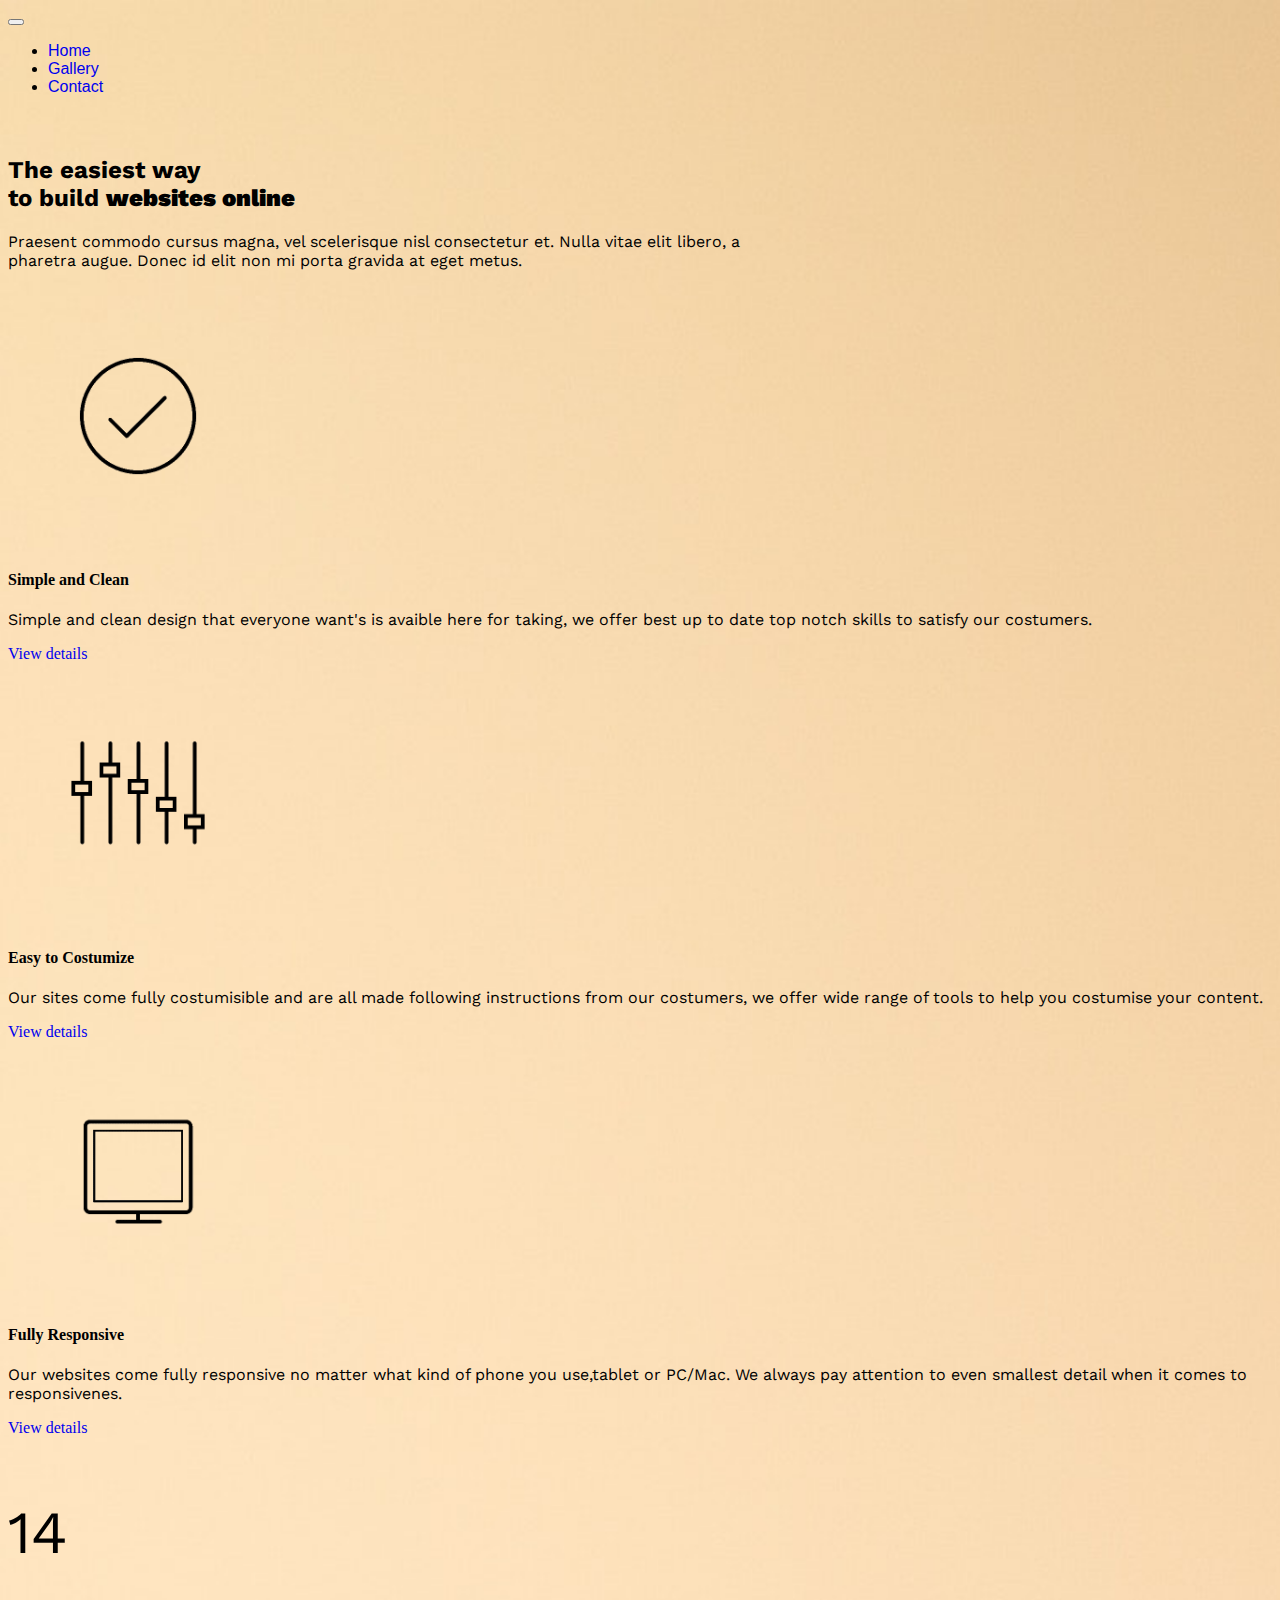
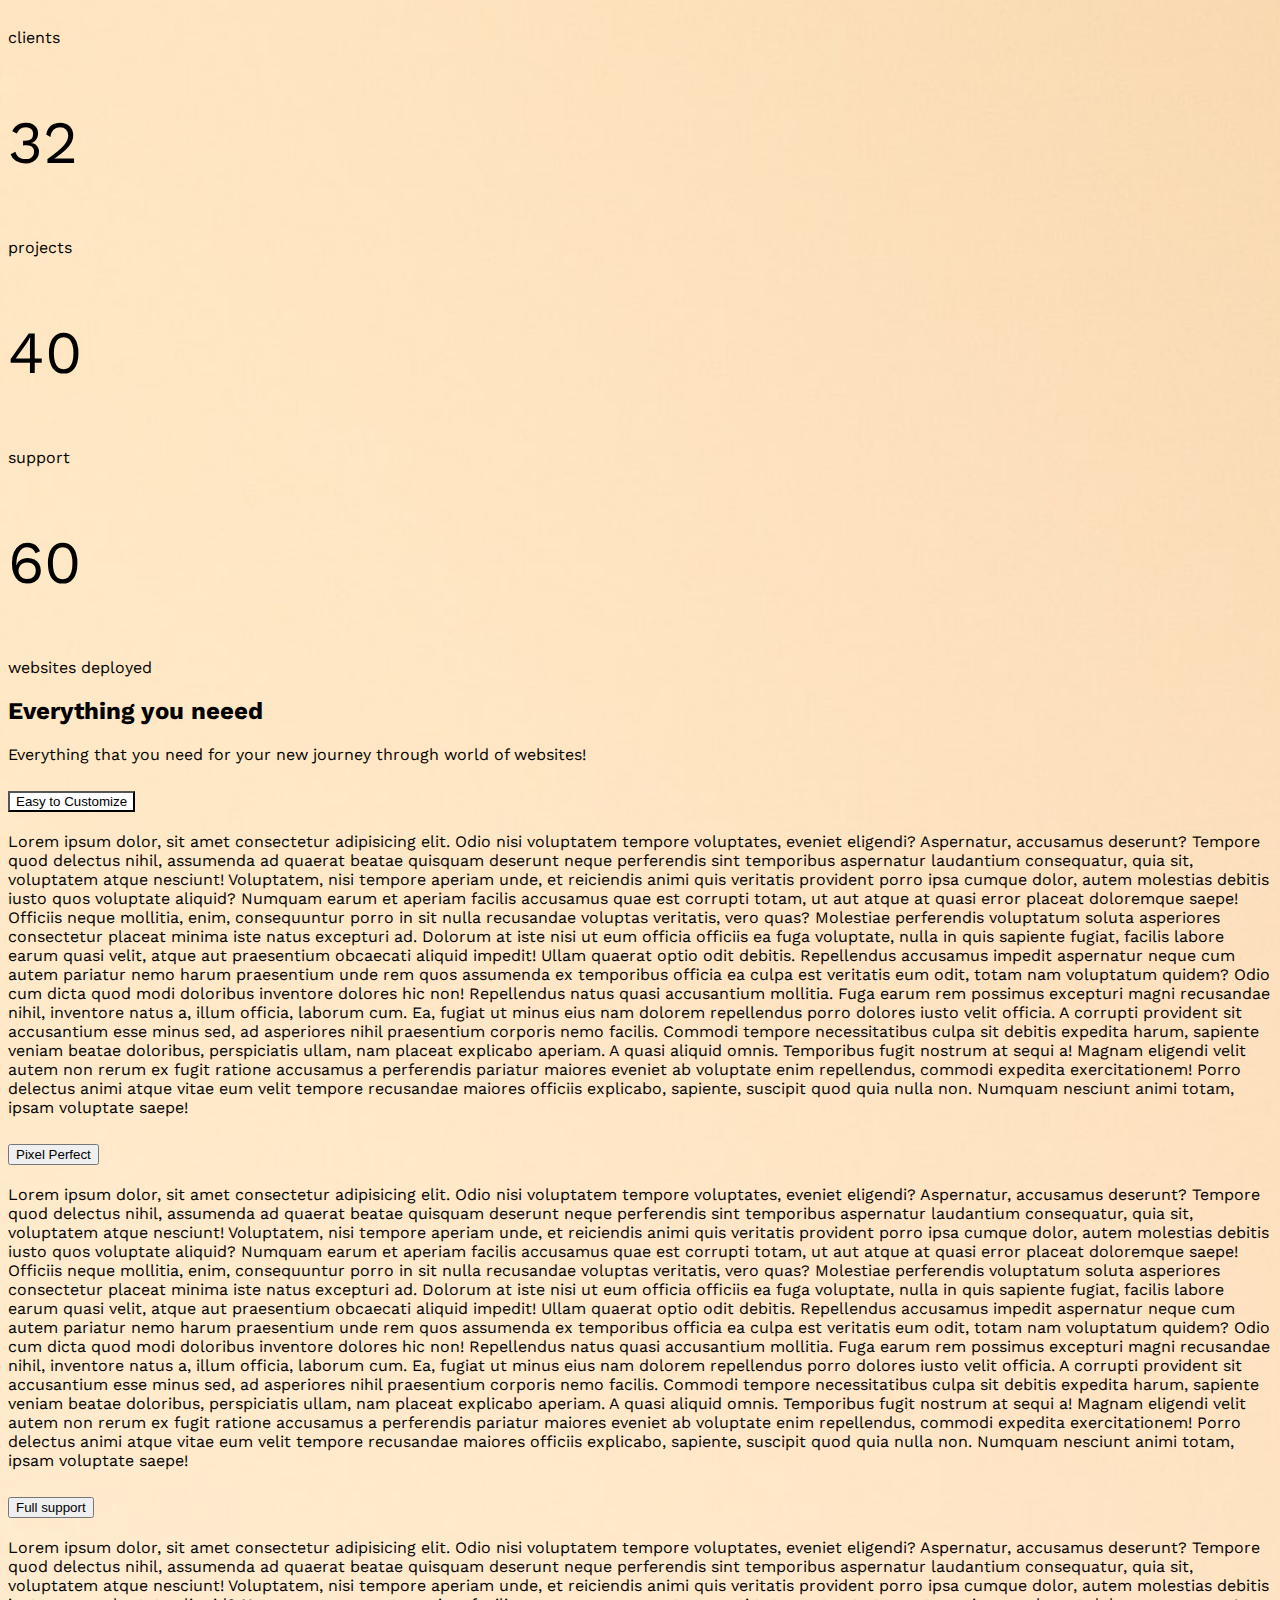
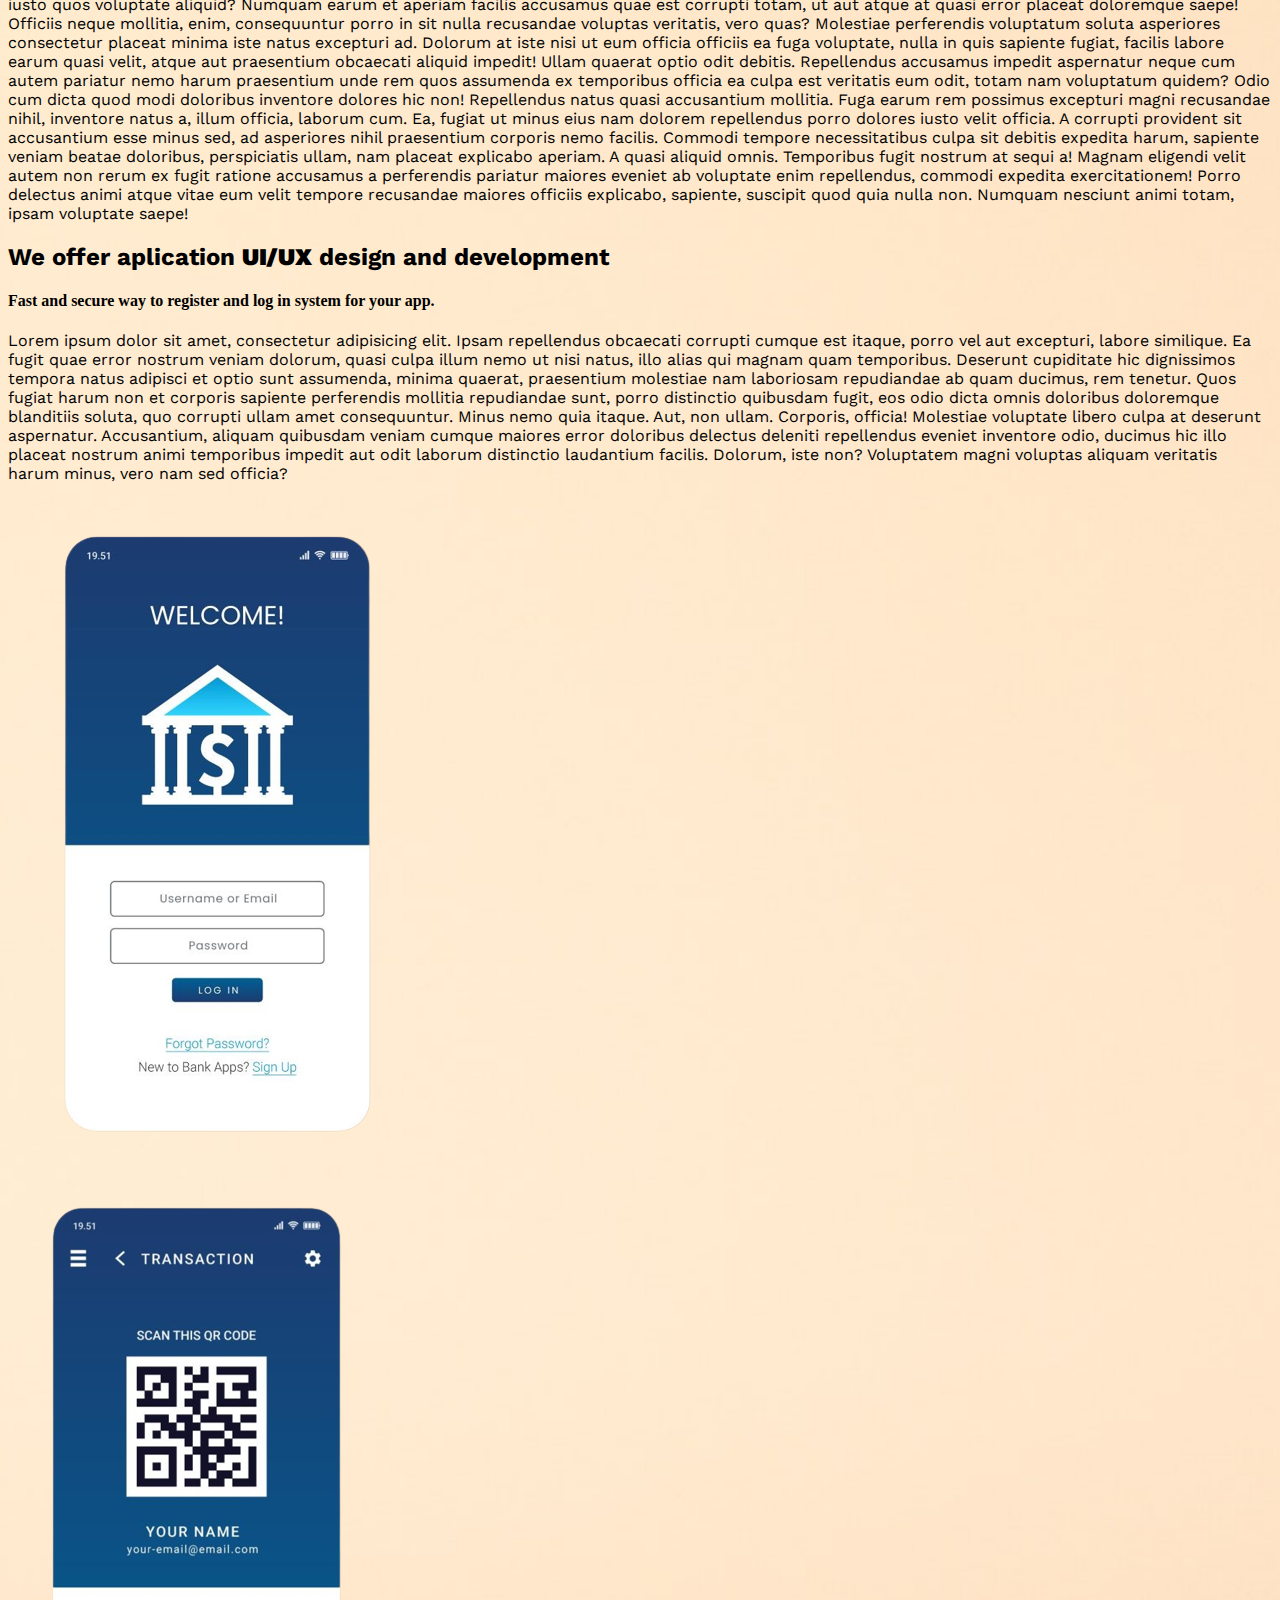
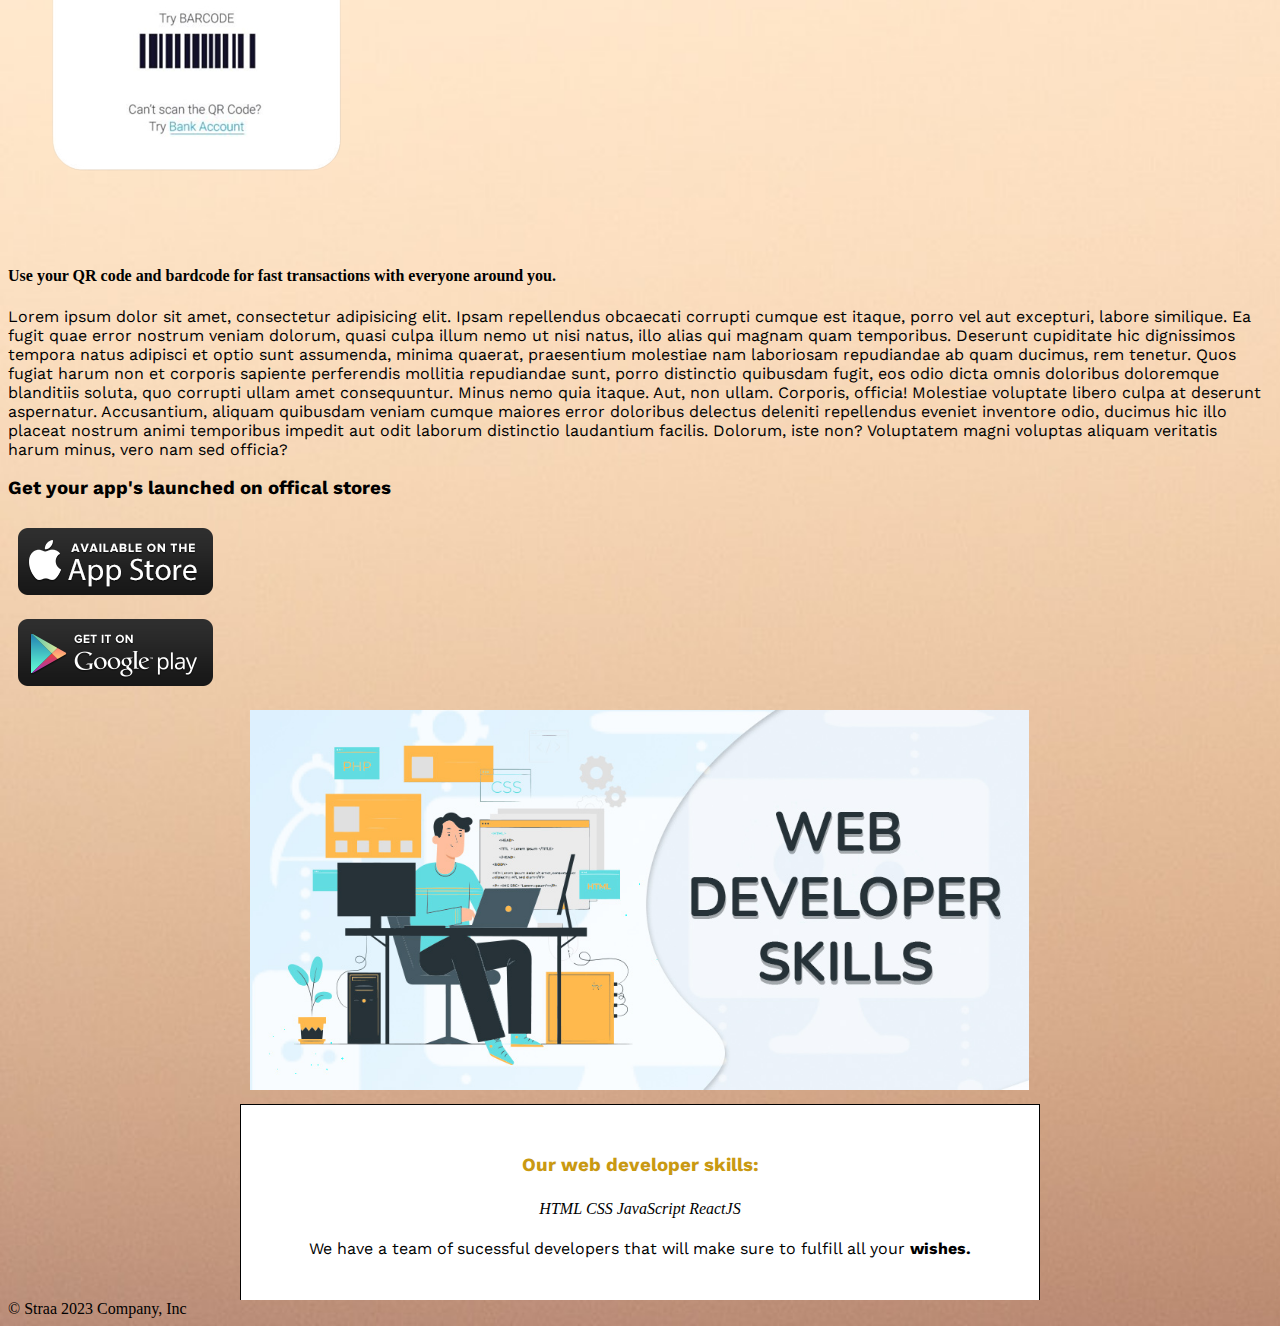
==== index.html @ 6f7d7bba "update-4" ====
<!DOCTYPE html>
<html lang="en">
<head>
    <meta charset="UTF-8">
    <meta name="viewport" content="width=device-width, initial-scale=1.0">
    <title>Document</title>

    <link rel="preconnect" href="https://fonts.googleapis.com">
    <link rel="preconnect" href="https://fonts.gstatic.com" crossorigin>
    <link href="https://fonts.googleapis.com/css2?family=Work+Sans:wght@100;400;700&display=swap" rel="stylesheet">
    <link href="https://cdn.jsdelivr.net/npm/remixicon@3.2.0/fonts/remixicon.css" rel="stylesheet">
    <link href="https://cdn.jsdelivr.net/npm/bootstrap@5.3.0/dist/css/bootstrap.min.css" rel="stylesheet" integrity="sha384-9ndCyUaIbzAi2FUVXJi0CjmCapSmO7SnpJef0486qhLnuZ2cdeRhO02iuK6FUUVM" crossorigin="anonymous">
    <link
  rel="stylesheet"
  href="https://cdn.jsdelivr.net/npm/swiper@9/swiper-bundle.min.css"
/>

    <link rel="stylesheet" href="style.css">
</head>
<body>
    <nav class="navbar navbar-expand-lg bg-white sticky-top container-xxl">
        <div class="container-xxl">
          <a class="navbar-brand" href="#"><i class="ri-sun-line"></i></a>
          <button class="navbar-toggler" type="button" data-bs-toggle="collapse" data-bs-target="#navbarSupportedContent" aria-controls="navbarSupportedContent" aria-expanded="false" aria-label="Toggle navigation">
            <span class="navbar-toggler-icon"></span>
          </button>
          <div class="collapse navbar-collapse" id="navbarSupportedContent">
            <ul class="navbar-nav me-auto mb-2 mb-lg-0">
              <li class="nav-item">
                <a class="nav-link active" aria-current="page" href="index.html">Home</a>
              </li>
              <li class="nav-item">
                <a class="nav-link" href="gallery.html">Gallery</a>
              </li>
              <li class="nav-item">
                <a class="nav-link" href="contact.html">Contact</a>
              </li> 
            </ul>
          </div>
        </div>
      </nav>
    <div class="container-xxl bg-white p-3">
        
        <div class="container-xxl mt-5">
                <div>
                    <div>
                        <img src="img/computer-screens-running-programming-code-empty-software-developing-agency-office-computers-parsing-data-algorithms-background-neural-network-servers-cloud-computing-data-room.jpg" class="img-fluid rounded-4" alt="">
                </div>
                <div class="d-flex flex-column justify-content-center align-items-center mt-4 gap-4">
                    
                    <h2 class="text-center">The easiest way <br> to build <b>websites online</b></h2>
                    <p class="text-center">Praesent commodo cursus magna, vel scelerisque nisl consectetur et. Nulla vitae elit libero, a<br>
                        pharetra augue. Donec id elit non mi porta gravida at eget metus.</p>
                    </div>
                </div>
                <div class="row">
                    <div class="col-12 col-md-4 d-flex flex-column justify-content-center align-items-center">
                        <div>
                            <img src="img/animat-checkmark.gif" class="img-fluid img-animation" alt="check">
                        </div>
                        <h4>Simple and Clean</h4>
                        <p class="mt-3 text-center">Simple and clean design that everyone want's is avaible here for taking, we offer best up to date top notch skills to satisfy our costumers.</p>
                        <a href="#">View details</a>
                    </div>
                    <div class="col-12 col-md-4 d-flex flex-column justify-content-center align-items-center">
                        <div>
                            <img src="img/animat-customize.gif" class="img-fluid img-animation" alt="check">
                        </div>
                        <h4>Easy to Costumize</h4>
                        <p class="mt-3 text-center">Our sites come fully costumisible and are all made following instructions from our costumers, we offer wide range of tools to help you costumise your content.</p>
                        <a href="#">View details</a>
                    </div>
                    <div class="col-12 col-md-4 d-flex flex-column justify-content-center align-items-center">
                        <div>
                            <img src="img/animat-responsive.gif" class="img-fluid img-animation" alt="check">
                        </div>
                        <h4>Fully Responsive</h4>
                        <p class="mt-3 text-center">Our websites come fully responsive no matter what kind of phone you use,tablet or PC/Mac. We always pay attention to even smallest detail when it comes to responsivenes.</p>
                        <a href="#">View details</a>
                    </div>
                </div>
            </div>
    </div>
    <div class="container-xxl mt-5">
        <div class="row mt">
            <div class="col-6 col-sm-3 d-flex flex-column justify-content-center align-items-center">
                <i class="ri-group-line counter-item"></i>
                <p class="m-0 counter-number">14</p>
                <p class="text-uppercase fw-bold">clients</p>
            </div>    
            <div class="col-6 col-sm-3 d-flex flex-column justify-content-center align-items-center">
                <i class="ri-suitcase-fill counter-item"></i>
                <p class="m-0 counter-number">32</p>
                <p class="text-uppercase fw-bold">projects</p>
            </div>     
            <div class="col-6 col-sm-3 d-flex flex-column justify-content-center align-items-center">
                <i class="ri-service-fill counter-item"></i>
                <p class="m-0 counter-number">40</p>
                <p class="text-uppercase fw-bold">support</p>
            </div>     
            <div class="col-6 col-sm-3 d-flex flex-column justify-content-center align-items-center">
                <i class="ri-pages-fill counter-item"></i>
                <p class="m-0 counter-number">60</p>
                <p class="text-uppercase fw-bold">websites deployed</p>
            </div>       
        </div>
    </div>
    <div class="container-xxl bg-white mt-5 p-3 ">
        <h2 class="text-center">Everything you neeed</h2>
        <p class="text-center p-2">Everything that you need for your new journey through world of websites!</p>
        <div class="row">
            <div class="col-12">
                <div class="accordion" id="accordionExample">
                    <div class="accordion-item">
                      <h2 class="accordion-header">
                        <button class="accordion-button" type="button" data-bs-toggle="collapse" data-bs-target="#collapseOne" aria-expanded="true" aria-controls="collapseOne">
                            <i class="ri-settings-4-line"></i><span class="ms-2">Easy to Customize
                            </span>
                        </button>
                      </h2>
                      <div id="collapseOne" class="accordion-collapse collapse show" data-bs-parent="#accordionExample">
                        <div class="accordion-body">
                          <p>Lorem ipsum dolor, sit amet consectetur adipisicing elit. Odio nisi voluptatem tempore voluptates, eveniet eligendi? Aspernatur, accusamus deserunt? Tempore quod delectus nihil, assumenda ad quaerat beatae quisquam deserunt neque perferendis sint temporibus aspernatur laudantium consequatur, quia sit, voluptatem atque nesciunt! Voluptatem, nisi tempore aperiam unde, et reiciendis animi quis veritatis provident porro ipsa cumque dolor, autem molestias debitis iusto quos voluptate aliquid? Numquam earum et aperiam facilis accusamus quae est corrupti totam, ut aut atque at quasi error placeat doloremque saepe! Officiis neque mollitia, enim, consequuntur porro in sit nulla recusandae voluptas veritatis, vero quas? Molestiae perferendis voluptatum soluta asperiores consectetur placeat minima iste natus excepturi ad. Dolorum at iste nisi ut eum officia officiis ea fuga voluptate, nulla in quis sapiente fugiat, facilis labore earum quasi velit, atque aut praesentium obcaecati aliquid impedit! Ullam quaerat optio odit debitis. Repellendus accusamus impedit aspernatur neque cum autem pariatur nemo harum praesentium unde rem quos assumenda ex temporibus officia ea culpa est veritatis eum odit, totam nam voluptatum quidem? Odio cum dicta quod modi doloribus inventore dolores hic non! Repellendus natus quasi accusantium mollitia. Fuga earum rem possimus excepturi magni recusandae nihil, inventore natus a, illum officia, laborum cum. Ea, fugiat ut minus eius nam dolorem repellendus porro dolores iusto velit officia. A corrupti provident sit accusantium esse minus sed, ad asperiores nihil praesentium corporis nemo facilis. Commodi tempore necessitatibus culpa sit debitis expedita harum, sapiente veniam beatae doloribus, perspiciatis ullam, nam placeat explicabo aperiam. A quasi aliquid omnis. Temporibus fugit nostrum at sequi a! Magnam eligendi velit autem non rerum ex fugit ratione accusamus a perferendis pariatur maiores eveniet ab voluptate enim repellendus, commodi expedita exercitationem! Porro delectus animi atque vitae eum velit tempore recusandae maiores officiis explicabo, sapiente, suscipit quod quia nulla non. Numquam nesciunt animi totam, ipsam voluptate saepe!</p>
                        </div>
                      </div>
                    </div>
                    <div class="accordion-item">
                      <h2 class="accordion-header">
                        <button class="accordion-button collapsed" type="button" data-bs-toggle="collapse" data-bs-target="#collapseTwo" aria-expanded="false" aria-controls="collapseTwo">
                            <i class="ri-focus-3-line"></i> <span class="ms-2">Pixel Perfect</span>
                        </button>
                      </h2>
                      <div id="collapseTwo" class="accordion-collapse collapse" data-bs-parent="#accordionExample">
                        <div class="accordion-body">
                          <p>Lorem ipsum dolor, sit amet consectetur adipisicing elit. Odio nisi voluptatem tempore voluptates, eveniet eligendi? Aspernatur, accusamus deserunt? Tempore quod delectus nihil, assumenda ad quaerat beatae quisquam deserunt neque perferendis sint temporibus aspernatur laudantium consequatur, quia sit, voluptatem atque nesciunt! Voluptatem, nisi tempore aperiam unde, et reiciendis animi quis veritatis provident porro ipsa cumque dolor, autem molestias debitis iusto quos voluptate aliquid? Numquam earum et aperiam facilis accusamus quae est corrupti totam, ut aut atque at quasi error placeat doloremque saepe! Officiis neque mollitia, enim, consequuntur porro in sit nulla recusandae voluptas veritatis, vero quas? Molestiae perferendis voluptatum soluta asperiores consectetur placeat minima iste natus excepturi ad. Dolorum at iste nisi ut eum officia officiis ea fuga voluptate, nulla in quis sapiente fugiat, facilis labore earum quasi velit, atque aut praesentium obcaecati aliquid impedit! Ullam quaerat optio odit debitis. Repellendus accusamus impedit aspernatur neque cum autem pariatur nemo harum praesentium unde rem quos assumenda ex temporibus officia ea culpa est veritatis eum odit, totam nam voluptatum quidem? Odio cum dicta quod modi doloribus inventore dolores hic non! Repellendus natus quasi accusantium mollitia. Fuga earum rem possimus excepturi magni recusandae nihil, inventore natus a, illum officia, laborum cum. Ea, fugiat ut minus eius nam dolorem repellendus porro dolores iusto velit officia. A corrupti provident sit accusantium esse minus sed, ad asperiores nihil praesentium corporis nemo facilis. Commodi tempore necessitatibus culpa sit debitis expedita harum, sapiente veniam beatae doloribus, perspiciatis ullam, nam placeat explicabo aperiam. A quasi aliquid omnis. Temporibus fugit nostrum at sequi a! Magnam eligendi velit autem non rerum ex fugit ratione accusamus a perferendis pariatur maiores eveniet ab voluptate enim repellendus, commodi expedita exercitationem! Porro delectus animi atque vitae eum velit tempore recusandae maiores officiis explicabo, sapiente, suscipit quod quia nulla non. Numquam nesciunt animi totam, ipsam voluptate saepe!</p>
                        </div>
                      </div>
                    </div>
                    <div class="accordion-item">
                      <h2 class="accordion-header">
                        <button class="accordion-button collapsed" type="button" data-bs-toggle="collapse" data-bs-target="#collapseThree" aria-expanded="false" aria-controls="collapseThree">
                            <i class="ri-user-voice-line"></i> <span class="ms-2">Full support</span>
                        </button>
                      </h2>
                      <div id="collapseThree" class="accordion-collapse collapse" data-bs-parent="#accordionExample">
                        <div class="accordion-body">
                          <p>Lorem ipsum dolor, sit amet consectetur adipisicing elit. Odio nisi voluptatem tempore voluptates, eveniet eligendi? Aspernatur, accusamus deserunt? Tempore quod delectus nihil, assumenda ad quaerat beatae quisquam deserunt neque perferendis sint temporibus aspernatur laudantium consequatur, quia sit, voluptatem atque nesciunt! Voluptatem, nisi tempore aperiam unde, et reiciendis animi quis veritatis provident porro ipsa cumque dolor, autem molestias debitis iusto quos voluptate aliquid? Numquam earum et aperiam facilis accusamus quae est corrupti totam, ut aut atque at quasi error placeat doloremque saepe! Officiis neque mollitia, enim, consequuntur porro in sit nulla recusandae voluptas veritatis, vero quas? Molestiae perferendis voluptatum soluta asperiores consectetur placeat minima iste natus excepturi ad. Dolorum at iste nisi ut eum officia officiis ea fuga voluptate, nulla in quis sapiente fugiat, facilis labore earum quasi velit, atque aut praesentium obcaecati aliquid impedit! Ullam quaerat optio odit debitis. Repellendus accusamus impedit aspernatur neque cum autem pariatur nemo harum praesentium unde rem quos assumenda ex temporibus officia ea culpa est veritatis eum odit, totam nam voluptatum quidem? Odio cum dicta quod modi doloribus inventore dolores hic non! Repellendus natus quasi accusantium mollitia. Fuga earum rem possimus excepturi magni recusandae nihil, inventore natus a, illum officia, laborum cum. Ea, fugiat ut minus eius nam dolorem repellendus porro dolores iusto velit officia. A corrupti provident sit accusantium esse minus sed, ad asperiores nihil praesentium corporis nemo facilis. Commodi tempore necessitatibus culpa sit debitis expedita harum, sapiente veniam beatae doloribus, perspiciatis ullam, nam placeat explicabo aperiam. A quasi aliquid omnis. Temporibus fugit nostrum at sequi a! Magnam eligendi velit autem non rerum ex fugit ratione accusamus a perferendis pariatur maiores eveniet ab voluptate enim repellendus, commodi expedita exercitationem! Porro delectus animi atque vitae eum velit tempore recusandae maiores officiis explicabo, sapiente, suscipit quod quia nulla non. Numquam nesciunt animi totam, ipsam voluptate saepe!</p>
                        </div>
                      </div>
                    </div>
                  </div>
                  </div>
                  <div class="row app-icon">
                    <div class="col-12 mt-4">
                        <h2 class="text-center">We offer aplication <b>UI/UX</b> design and development</h2>
                    </div>
                    <div class="col-12 col-md-6 m-auto p-md-1 d-flex flex-column mt-5">
                        <i class="ri-mail-line"></i>
                        <h4>Fast and secure way to register and log in system for your app.</h4>
                        <p>Lorem ipsum dolor sit amet, consectetur adipisicing elit. Ipsam repellendus obcaecati corrupti cumque est itaque, porro vel aut excepturi, labore similique. Ea fugit quae error nostrum veniam dolorum, quasi culpa illum nemo ut nisi natus, illo alias qui magnam quam temporibus. Deserunt cupiditate hic dignissimos tempora natus adipisci et optio sunt assumenda, minima quaerat, praesentium molestiae nam laboriosam repudiandae ab quam ducimus, rem tenetur. Quos fugiat harum non et corporis sapiente perferendis mollitia repudiandae sunt, porro distinctio quibusdam fugit, eos odio dicta omnis doloribus doloremque blanditiis soluta, quo corrupti ullam amet consequuntur. Minus nemo quia itaque. Aut, non ullam. Corporis, officia! Molestiae voluptate libero culpa at deserunt aspernatur. Accusantium, aliquam quibusdam veniam cumque maiores error doloribus delectus deleniti repellendus eveniet inventore odio, ducimus hic illo placeat nostrum animi temporibus impedit aut odit laborum distinctio laudantium facilis. Dolorum, iste non? Voluptatem magni voluptas aliquam veritatis harum minus, vero nam sed officia?</p>
                    </div>
                    <div class="col-12 col-md-5 p-5 p-md-1 d-flex justify-content-center align-items-center">
                        <img src="img/photo-1.png" alt="" class="img-fluid">
                    </div>
                    <div class="col-12 col-md-5 order-2 order-md-1 p-5 p-md-1 d-flex justify-content-center align-items-center">
                        <img src="img/photo-2.png" alt="" class="img-fluid">
                    </div>
                    <div class="col-12 col-md-6 m-auto order-1 order-md-2 d-flex flex-column mt-5 p-md-1 ">
                        <i class="ri-barcode-box-line"></i>
                        <h4>Use your QR code and bardcode for fast transactions with everyone around you.</h4>
                        <p>Lorem ipsum dolor sit amet, consectetur adipisicing elit. Ipsam repellendus obcaecati corrupti cumque est itaque, porro vel aut excepturi, labore similique. Ea fugit quae error nostrum veniam dolorum, quasi culpa illum nemo ut nisi natus, illo alias qui magnam quam temporibus. Deserunt cupiditate hic dignissimos tempora natus adipisci et optio sunt assumenda, minima quaerat, praesentium molestiae nam laboriosam repudiandae ab quam ducimus, rem tenetur. Quos fugiat harum non et corporis sapiente perferendis mollitia repudiandae sunt, porro distinctio quibusdam fugit, eos odio dicta omnis doloribus doloremque blanditiis soluta, quo corrupti ullam amet consequuntur. Minus nemo quia itaque. Aut, non ullam. Corporis, officia! Molestiae voluptate libero culpa at deserunt aspernatur. Accusantium, aliquam quibusdam veniam cumque maiores error doloribus delectus deleniti repellendus eveniet inventore odio, ducimus hic illo placeat nostrum animi temporibus impedit aut odit laborum distinctio laudantium facilis. Dolorum, iste non? Voluptatem magni voluptas aliquam veritatis harum minus, vero nam sed officia?</p>
                    </div>
                    <div class="col-12 order-3 d-flex justify-content-center align-items-center gap-3">
                        <h3>Get your app's launched on offical stores</h3>
                        <div>
                          <a href="#">
                            <img src="img/appstore-btn.png" alt="appstore" class="img-fluid">
                          </a>
                        </div>
                        <div>
                          <a href="#">
                            <img src="img/playstore-btn.png" alt="playstore" class="img-fluid">
                          </a>
                        </div>
                    </div>
                  </div>
            </div>
                  <!-- Slider main container -->
                  <div class="swiper">
                    <!-- Additional required wrapper -->
                    <div class="swiper-wrapper">
                      <!-- Slides -->
                      <div class="swiper-slide ">
                        <div class="d-flex justify-content-center align-items-center">
                          <img src="img/slider-1.jpg" alt="dev" class="img-swiper">
                        </div>
                        <div class="content">
                          <h3>Our web developer skills:</h3>
                          <div class="d-flex gap-3 ">
                            <i class="ri-html5-fill"><span class="ms-2">HTML</span></i>
                            <i class="ri-css3-fill"><span class="ms-2">CSS</span></i>
                            <i class="ri-javascript-fill"><span   class="ms-2">JavaScript</span></i>
                            <i class="ri-reactjs-line"><span class="ms-2">ReactJS</span></i>
                          </div>
                          <p class="mt-2">We have a team of sucessful developers that will make sure to fulfill all your <b>wishes.</b></p>
                        </div>
                    </div>
                    <div class="swiper-slide">
                      <div class="d-flex justify-content-center align-items-center">
                        <img src="img/slider-2.jpg" alt="dev" class="img-swiper">
                      </div>
                      <div class="content">
                        <h3>Our designer skills:</h3>
                        <div class="d-flex gap-3">
                          <i class="i-ai"><span class="me-3">Adobe Illustrator</span></i>
                          <i class="i-id"><span class="me-3">Adobe InDesign</span></i>
                          <i class="i-ps"><span class="me-3">Adobe Photoshop</span></i>
                          <i class="i-sk"><span class="me-3">Sketch</span></i>
                        </div>
                        <p class="mt-2">Our designers will do what they do the best and bring your ideas to <b>life.</b></p>
                      </div>
                  </div>
                
              </div>
              <!-- If we need pagination -->
              <div class="swiper- pagination"></div>
        </div>
    </div>
    <footer>
      <div class="container-xxl">
          <div class="row bg-white border-top">
              <div class="col-6 pt-3 pb-2 d-flex justify-content-start align-items-center">
                  <span>© Straa 2023 Company, Inc</span>
              </div>
              <div class="col-6 pt-3 pb-2 d-flex hstack fs-icon justify-content-end">
                  <a href="#">
                      <i class="ri-twitter-line"></i>
                  </a>
                  <a href="">
                      <i class="ri-facebook-box-line"></i>
                  </a>
                  <a href="#">
                      <i class="ri-instagram-line"></i>
                  </a>
                  <a href="#">
                      <i class="ri-linkedin-box-line"></i>
                  </a>
              </div>
          </div>

      </div>
    </footer>


    <script src="https://cdn.jsdelivr.net/npm/swiper@9/swiper-bundle.min.js"></script>
    <script src="https://cdn.jsdelivr.net/npm/bootstrap@5.3.0/dist/js/bootstrap.bundle.min.js" integrity="sha384-geWF76RCwLtnZ8qwWowPQNguL3RmwHVBC9FhGdlKrxdiJJigb/j/68SIy3Te4Bkz" crossorigin="anonymous"></script>
    <script src="app.js"></script>
</body>
</html>
---- style.css ----
body{
    background-image: url(img/background.jpg);
    background-size: cover;
    
}

p{
    font-family: 'Work Sans', sans-serif;
}

a{
    text-decoration: none;
}

a:hover {
    color: #f12711 !important;
}

img {
    border: solid 10px transparent;
}

.ri-s-line{
  font-size: 36px;
}

ul{
    font-family: sans-serif;
}

h2{
    font-family: 'Work Sans', sans-serif;

    
}

h3{
    font-family: 'Work Sans', sans-serif;
}

.img-animation{
    max-height: 240px;
    max-width: 240px;
}

.counter-number{
    font-size: 60px;
}

.counter-item{
    font-size: 40px;
    
}

.accordion-button:focus{
    color: #f12711 !important;
    box-shadow: none;
}

.accordion-button:hover{
    color: #f12711 !important;
}

.accordion-button:not(.collapsed){
    background-color: #fff;
}

.app-icon i{
    font-size: 60px;
}

.bg-row{
    background-image: url(img/20135.jpg);
    background-size: cover;
    height: 500px;
}

.bg-row p{
    color: #fff;
}

.gallery-search-bar{
    color: #fff;
    font-family: 'Abril Fatface', cursive;
    

}

.cat{
    font-family: 'Abril Fatface', cursive;
    border-top: 1px solid black;
    border-bottom: 1px solid black;
}

.search-button:focus{
box-shadow: 0 0 0 0.2rem #f12711 !important;
}

.fs-icon{
    font-size: 24px;
}

.swiper {
    max-width: 800px;
    height: 600px;
  }

.content {
    background-color: white;
    bottom: 30px;
    right: 30px;
    left: 30px;
    display: flex;
    flex-direction: column;
    justify-content: center;
    align-items: center;
    padding: 30px;
    gap: 5px;
    border: 1px solid black;
}

.content h3{
    color: #c99912;
}

.img-swiper{
        max-width: 100%;
        height: 380px;
}

.swiper-pagination-bullet-active {
    background-color:#c99912 !important;
}

.i-ai{
    position: relative;
}

.i-ai::before{
    position: absolute;
    content: url("icon/icon-ai.png");
    font-size: 20px;
    height: 20px;
    width: 20px;
    left: -17%;
    transform translatey:(-50%);
}

.i-id{
    position: relative;
}

.i-id::before{
    content: url("icon/icon-id.png");
    font-size: 20px;
    height: 20px;
    width: 20px;
    left: -17%;
    transform translatey:(-50%);
    position: absolute;

}

.i-ps{
    position: relative;
}

.i-ps::before{
    content: url("icon/icon-ps.png");
    font-size: 20px;
    height: 20px;
    width: 20px;
    left: -17%;
    transform translatey:(-50%);
    position: absolute;
}

.i-sk{
    position: relative;
}

.i-sk::before{
    content: url("icon/icon-sketch.png");
    font-size: 20px;
    height: 20px;
    width: 20px;
    left: -35%;
    transform translatey:(-50%);
    position: absolute;
}
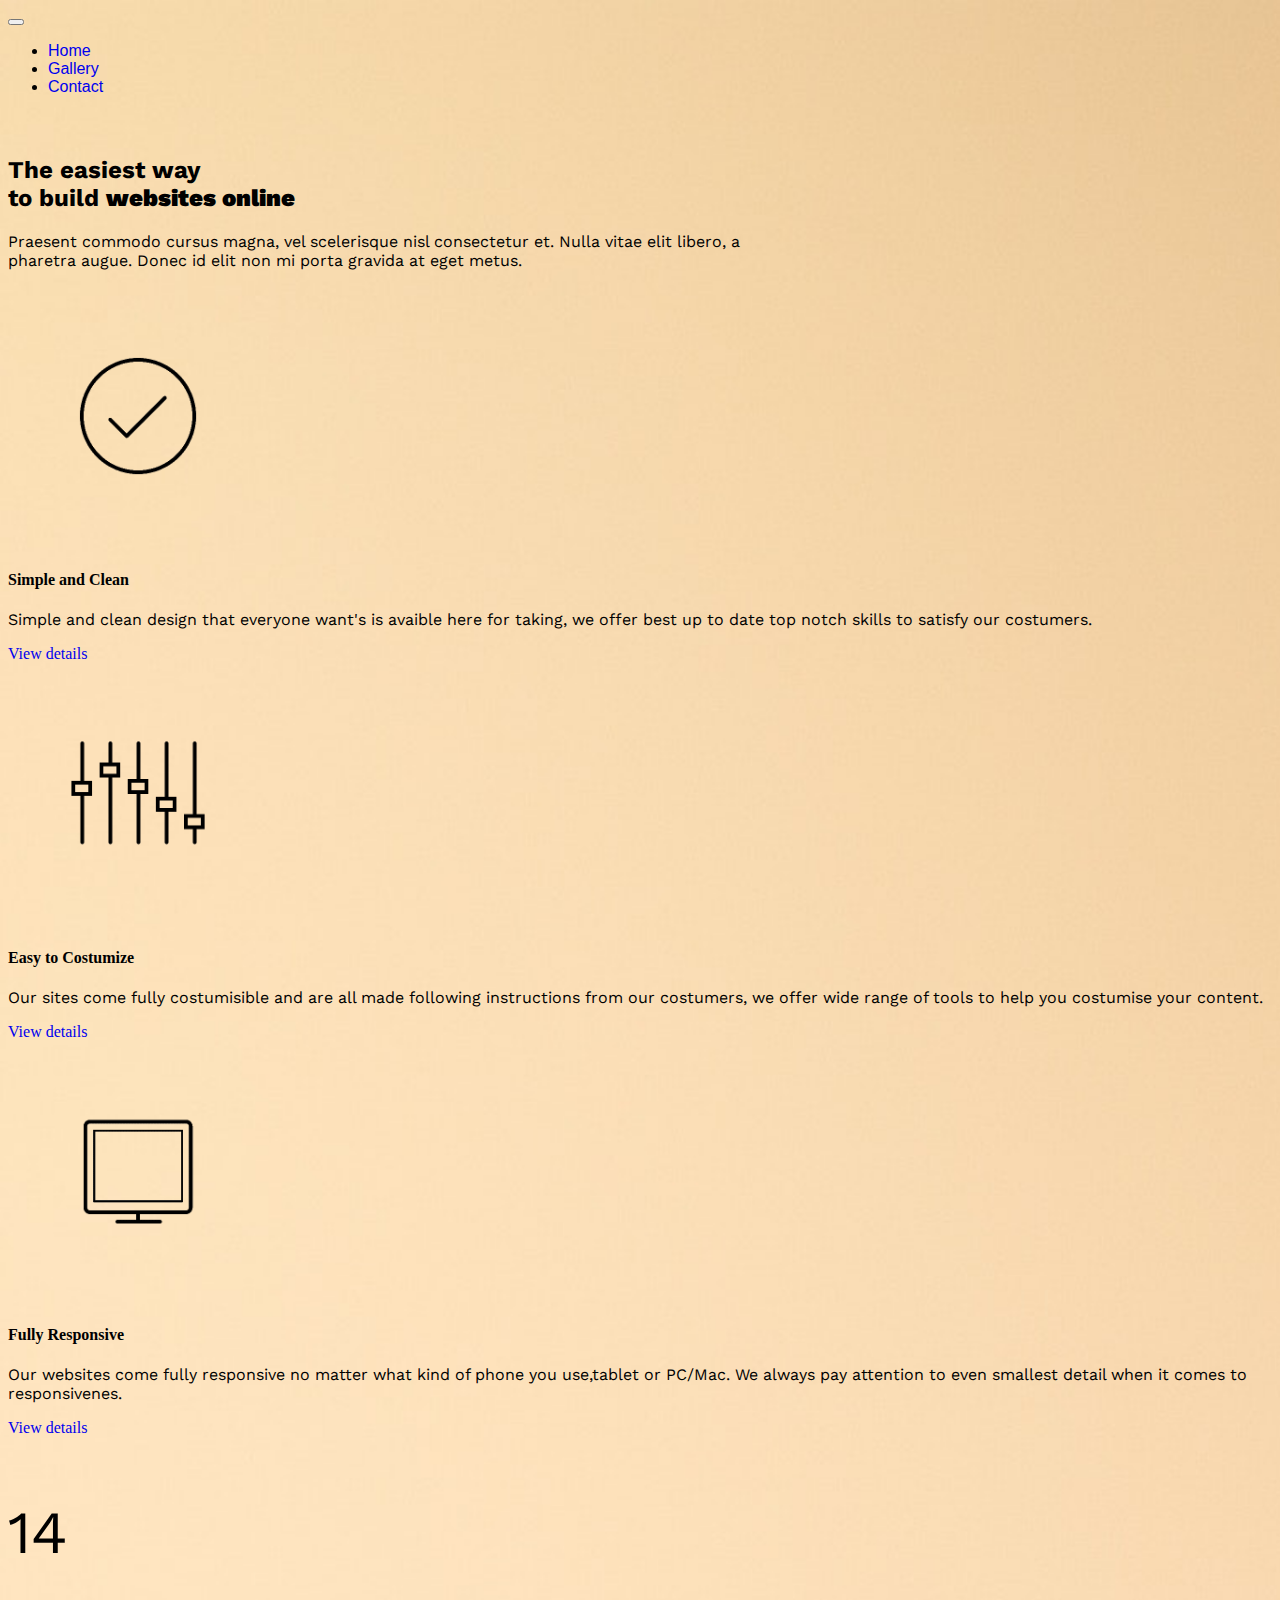
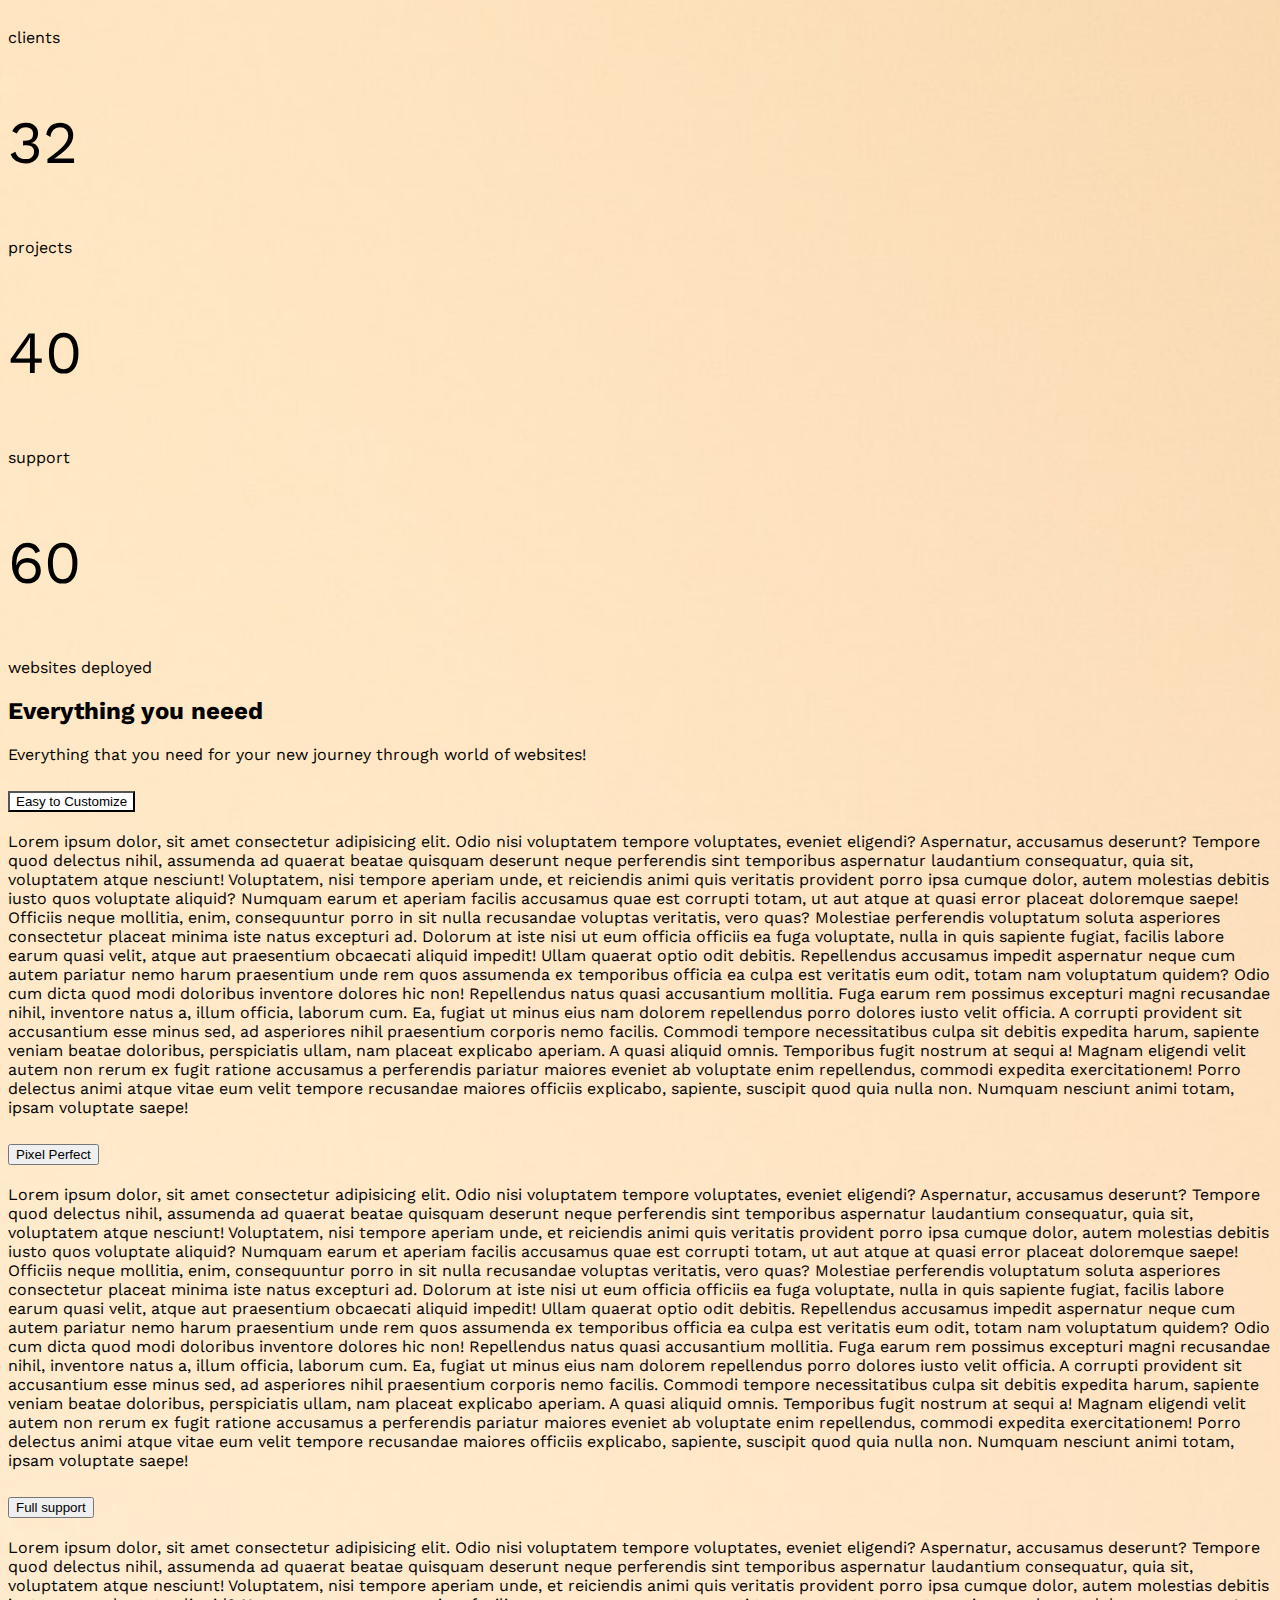
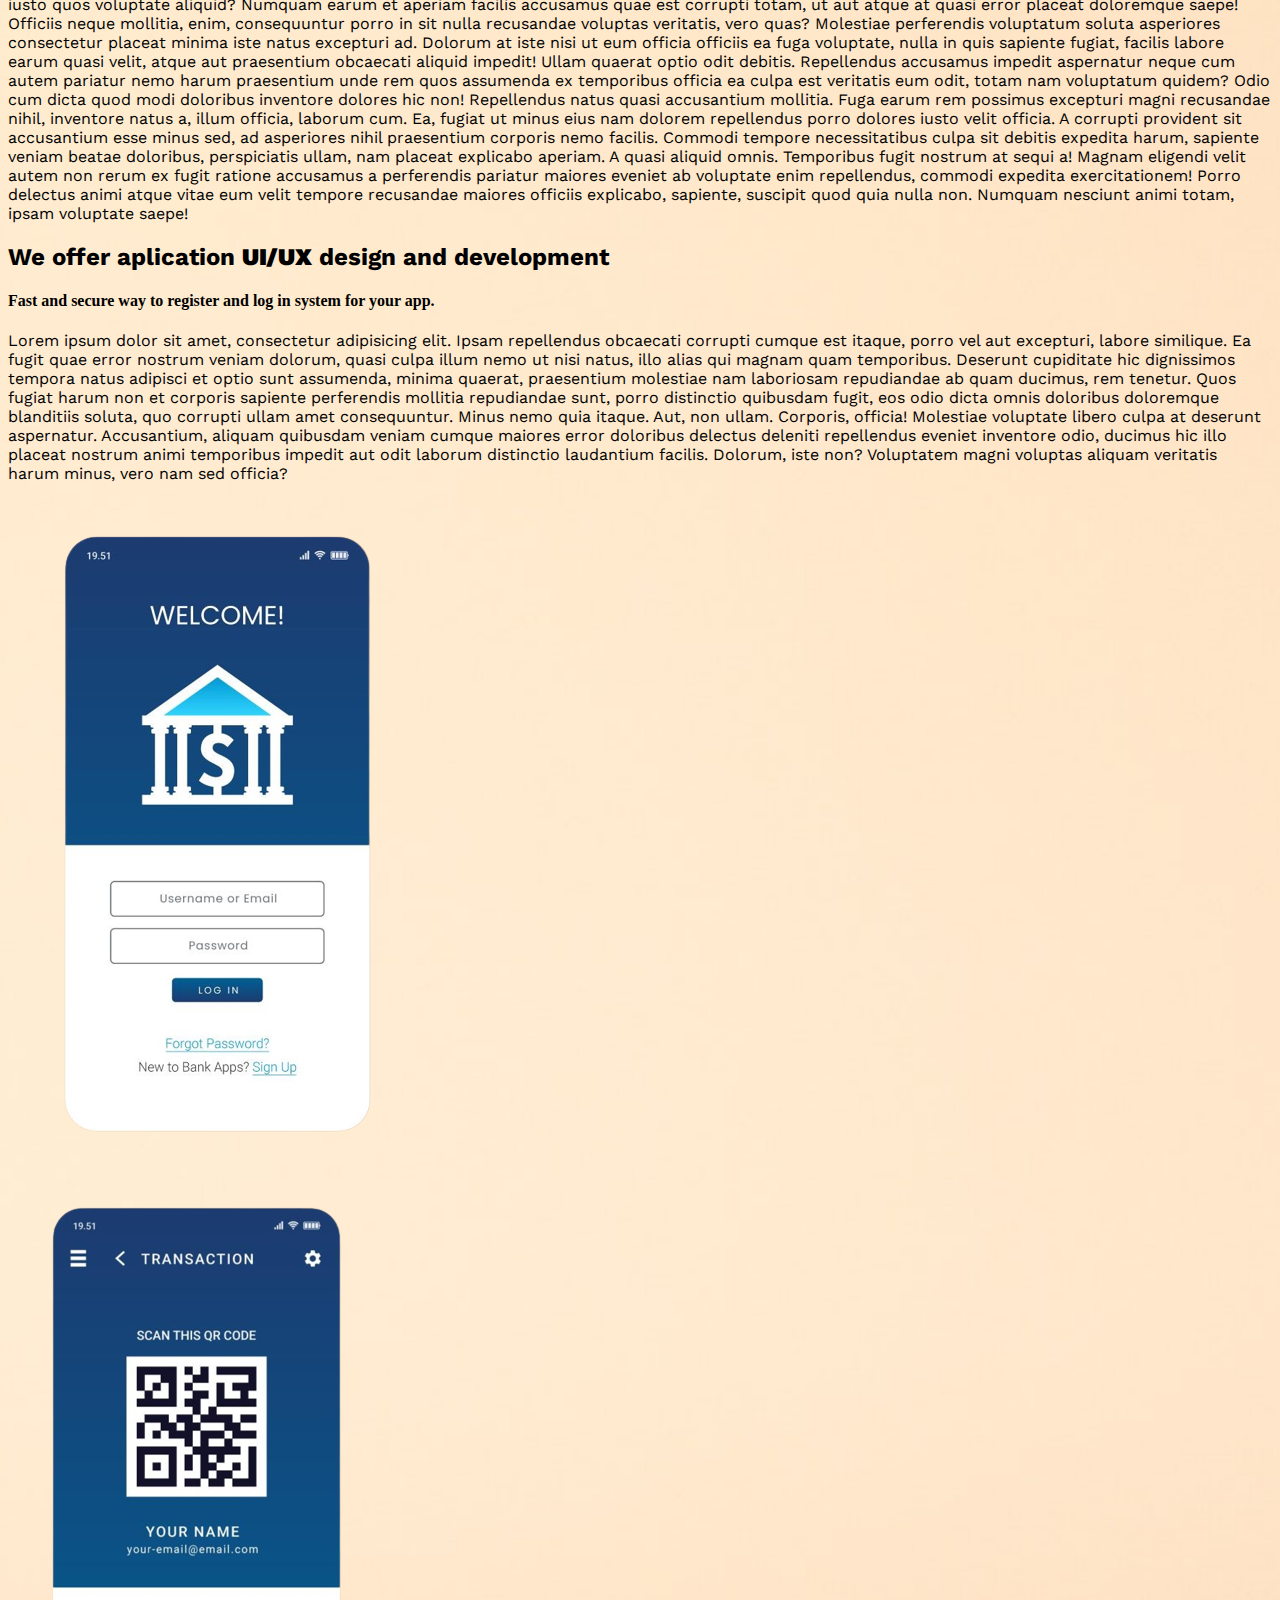
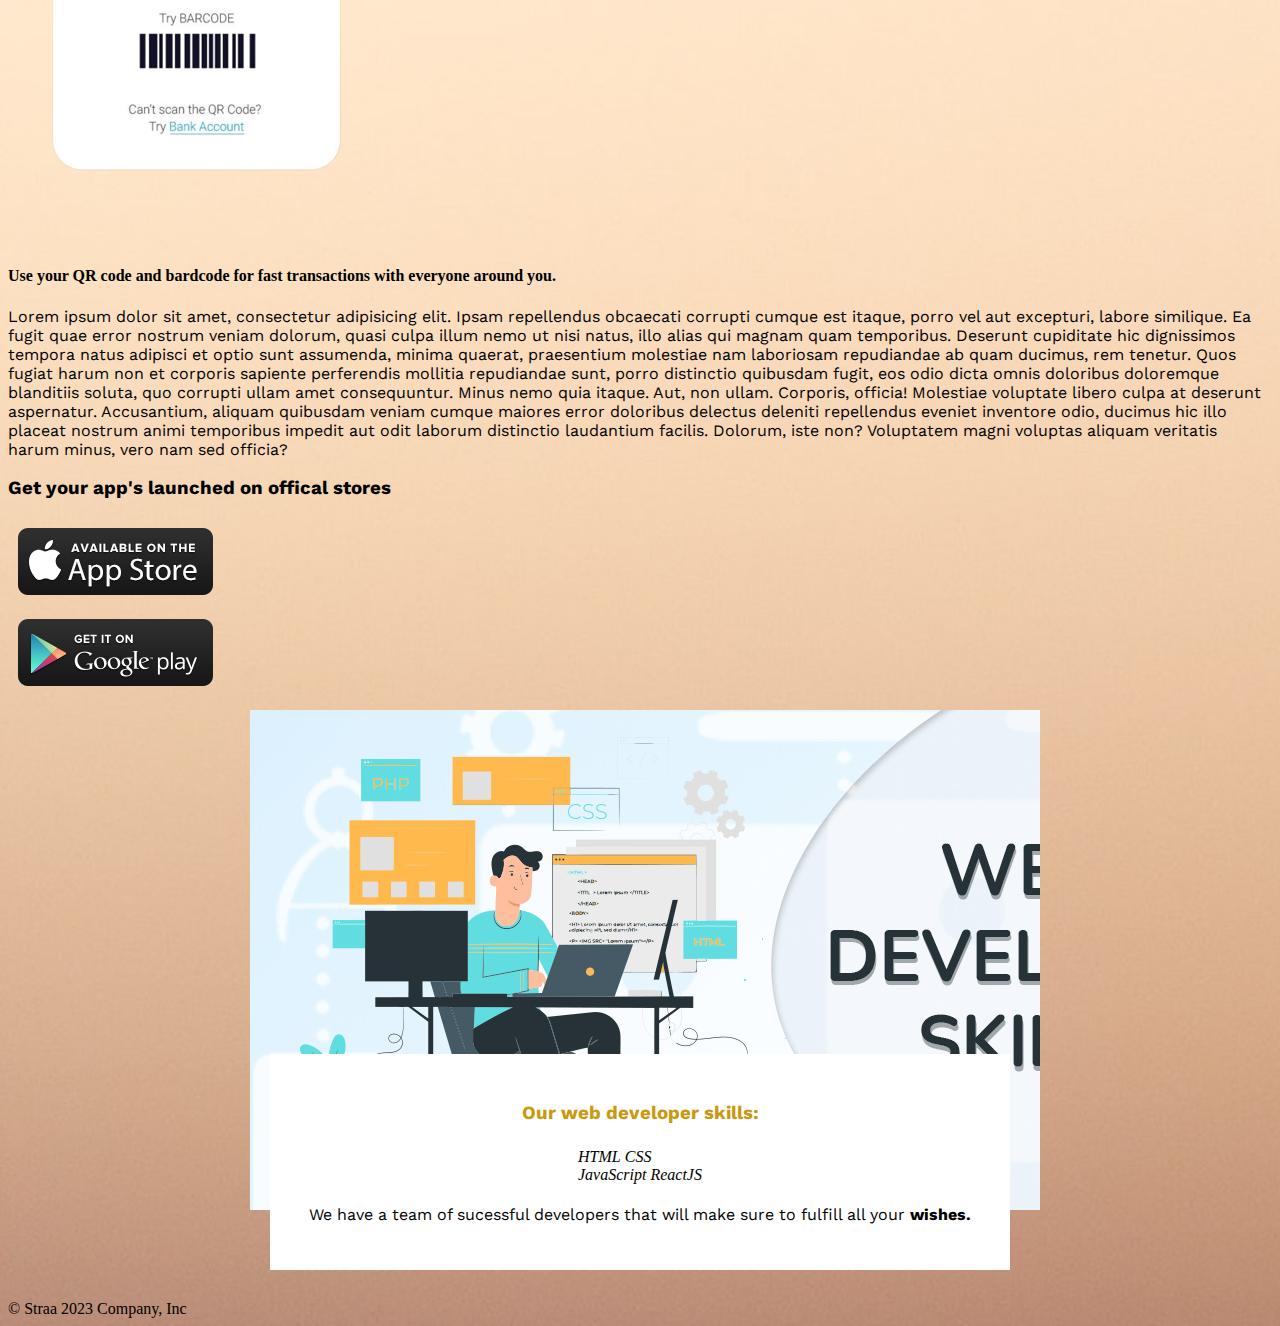
==== commit ed1d0d98: "update-5" ====
--- a/index.html
+++ b/index.html
@@ -170,18 +170,27 @@
                         <h4>Use your QR code and bardcode for fast transactions with everyone around you.</h4>
                         <p>Lorem ipsum dolor sit amet, consectetur adipisicing elit. Ipsam repellendus obcaecati corrupti cumque est itaque, porro vel aut excepturi, labore similique. Ea fugit quae error nostrum veniam dolorum, quasi culpa illum nemo ut nisi natus, illo alias qui magnam quam temporibus. Deserunt cupiditate hic dignissimos tempora natus adipisci et optio sunt assumenda, minima quaerat, praesentium molestiae nam laboriosam repudiandae ab quam ducimus, rem tenetur. Quos fugiat harum non et corporis sapiente perferendis mollitia repudiandae sunt, porro distinctio quibusdam fugit, eos odio dicta omnis doloribus doloremque blanditiis soluta, quo corrupti ullam amet consequuntur. Minus nemo quia itaque. Aut, non ullam. Corporis, officia! Molestiae voluptate libero culpa at deserunt aspernatur. Accusantium, aliquam quibusdam veniam cumque maiores error doloribus delectus deleniti repellendus eveniet inventore odio, ducimus hic illo placeat nostrum animi temporibus impedit aut odit laborum distinctio laudantium facilis. Dolorum, iste non? Voluptatem magni voluptas aliquam veritatis harum minus, vero nam sed officia?</p>
                     </div>
-                    <div class="col-12 order-3 d-flex justify-content-center align-items-center gap-3">
-                        <h3>Get your app's launched on offical stores</h3>
-                        <div>
-                          <a href="#">
-                            <img src="img/appstore-btn.png" alt="appstore" class="img-fluid">
-                          </a>
-                        </div>
-                        <div>
-                          <a href="#">
-                            <img src="img/playstore-btn.png" alt="playstore" class="img-fluid">
-                          </a>
-                        </div>
+                    <div class="col-12 order-3 d-flex justify-content-center align-items-center gap-3 mb-5">
+                      <div class="row flex-column flex-sm-row">
+                        <div class="col-12 col-sm-4">
+
+                          <h3>Get your app's launched on offical stores</h3>
+                        </div>
+                        <div class="col-12 col-sm-4">
+                          <div>
+                            <a href="#">
+                              <img src="img/appstore-btn.png" alt="appstore" class="img-fluid">
+                            </a>
+                          </div>
+                        </div>
+                        <div class="col-12 col-sm-4">
+                          <div>
+                            <a href="#">
+                              <img src="img/playstore-btn.png" alt="playstore" class="img-fluid">
+                            </a>
+                          </div>
+                        </div>
+                      </div>
                     </div>
                   </div>
             </div>
@@ -192,35 +201,45 @@
                       <!-- Slides -->
                       <div class="swiper-slide ">
                         <div class="d-flex justify-content-center align-items-center">
-                          <img src="img/slider-1.jpg" alt="dev" class="img-swiper">
+                          <img src="img/slider-1.jpg" alt="dev" class="img-fluid">
                         </div>
                         <div class="content">
-                          <h3>Our web developer skills:</h3>
-                          <div class="d-flex gap-3 ">
-                            <i class="ri-html5-fill"><span class="ms-2">HTML</span></i>
-                            <i class="ri-css3-fill"><span class="ms-2">CSS</span></i>
-                            <i class="ri-javascript-fill"><span   class="ms-2">JavaScript</span></i>
-                            <i class="ri-reactjs-line"><span class="ms-2">ReactJS</span></i>
-                          </div>
-                          <p class="mt-2">We have a team of sucessful developers that will make sure to fulfill all your <b>wishes.</b></p>
+                              <h3>Our web developer skills:</h3>   
+                            <div class="row">
+                              <div class="col-12 col-md-6 d-flex flex-column">
+                                <i class="ri-html5-fill"><span class="ms-2">HTML</span></i>
+                                <i class="ri-css3-fill"><span class="ms-2">CSS</span></i>
+                              </div>
+                              <div class="col-12 col-md-6 d-flex flex-column">
+                                <i class="ri-javascript-fill"><span   class="ms-2">JavaScript</span></i>
+                                <i class="ri-reactjs-line"><span class="ms-2">ReactJS</span></i>
+                              </div>
+                            </div>
+                            <p class="mt-2">We have a team of sucessful developers that will make sure to fulfill all your <b>wishes.</b></p>
+                            
+                          
                         </div>
                     </div>
                     <div class="swiper-slide">
                       <div class="d-flex justify-content-center align-items-center">
-                        <img src="img/slider-2.jpg" alt="dev" class="img-swiper">
+                        <img src="img/slider-2.jpg" alt="dev" class="img-fluid">
                       </div>
                       <div class="content">
                         <h3>Our designer skills:</h3>
-                        <div class="d-flex gap-3">
-                          <i class="i-ai"><span class="me-3">Adobe Illustrator</span></i>
-                          <i class="i-id"><span class="me-3">Adobe InDesign</span></i>
-                          <i class="i-ps"><span class="me-3">Adobe Photoshop</span></i>
-                          <i class="i-sk"><span class="me-3">Sketch</span></i>
-                        </div>
-                        <p class="mt-2">Our designers will do what they do the best and bring your ideas to <b>life.</b></p>
-                      </div>
-                  </div>
-                
+                        <div class="row">
+                          <div class="col-12 col-md-6 d-flex flex-column">
+                            <i class="ri-brush-fill"><span class="ms-2">Ilustrator</span></i>
+                            <i class="ri-edit-box-fill"><span class="ms-2">InDesign</span></i>
+                          </div>
+                          <div class="col-12 col-md-6 d-flex flex-column">
+                            <i class="ri-collage-fill"><span class="ms-2">Photoshop</span></i>
+                            <i class="ri-pencil-fill"><span class="ms-2">Sketch</span></i>
+                          </div> 
+                        </div>
+                          <p class="mt-2">Our designers will do what they do the best and bring your ideas to <b>life.</b></p>
+                          
+                      </div>
+                  </div>
               </div>
               <!-- If we need pagination -->
               <div class="swiper- pagination"></div>
--- a/style.css
+++ b/style.css
@@ -105,7 +105,13 @@
     height: 600px;
   }
 
-.content {
+  .swiper-slide {
+    position: relative;
+}
+
+
+  .content {
+    position: absolute;
     background-color: white;
     bottom: 30px;
     right: 30px;
@@ -116,24 +122,24 @@
     align-items: center;
     padding: 30px;
     gap: 5px;
-    border: 1px solid black;
 }
 
 .content h3{
     color: #c99912;
 }
 
-.img-swiper{
+/* .img-swiper{
         max-width: 100%;
         height: 380px;
-}
+} */
 
 .swiper-pagination-bullet-active {
     background-color:#c99912 !important;
 }
 
-.i-ai{
+/* .i-ai{
     position: relative;
+    display: inline-block;
 }
 
 .i-ai::before{
@@ -142,11 +148,12 @@
     font-size: 20px;
     height: 20px;
     width: 20px;
-    left: -17%;
+    left: -10%;
     transform translatey:(-50%);
-}
+    
+} */
 
-.i-id{
+/* .i-id{
     position: relative;
 }
 
@@ -155,7 +162,7 @@
     font-size: 20px;
     height: 20px;
     width: 20px;
-    left: -17%;
+    left: -10%;
     transform translatey:(-50%);
     position: absolute;
 
@@ -170,7 +177,7 @@
     font-size: 20px;
     height: 20px;
     width: 20px;
-    left: -17%;
+    left: -10%;
     transform translatey:(-50%);
     position: absolute;
 }
@@ -184,7 +191,7 @@
     font-size: 20px;
     height: 20px;
     width: 20px;
-    left: -35%;
+    left: -10%;
     transform translatey:(-50%);
     position: absolute;
-}+} */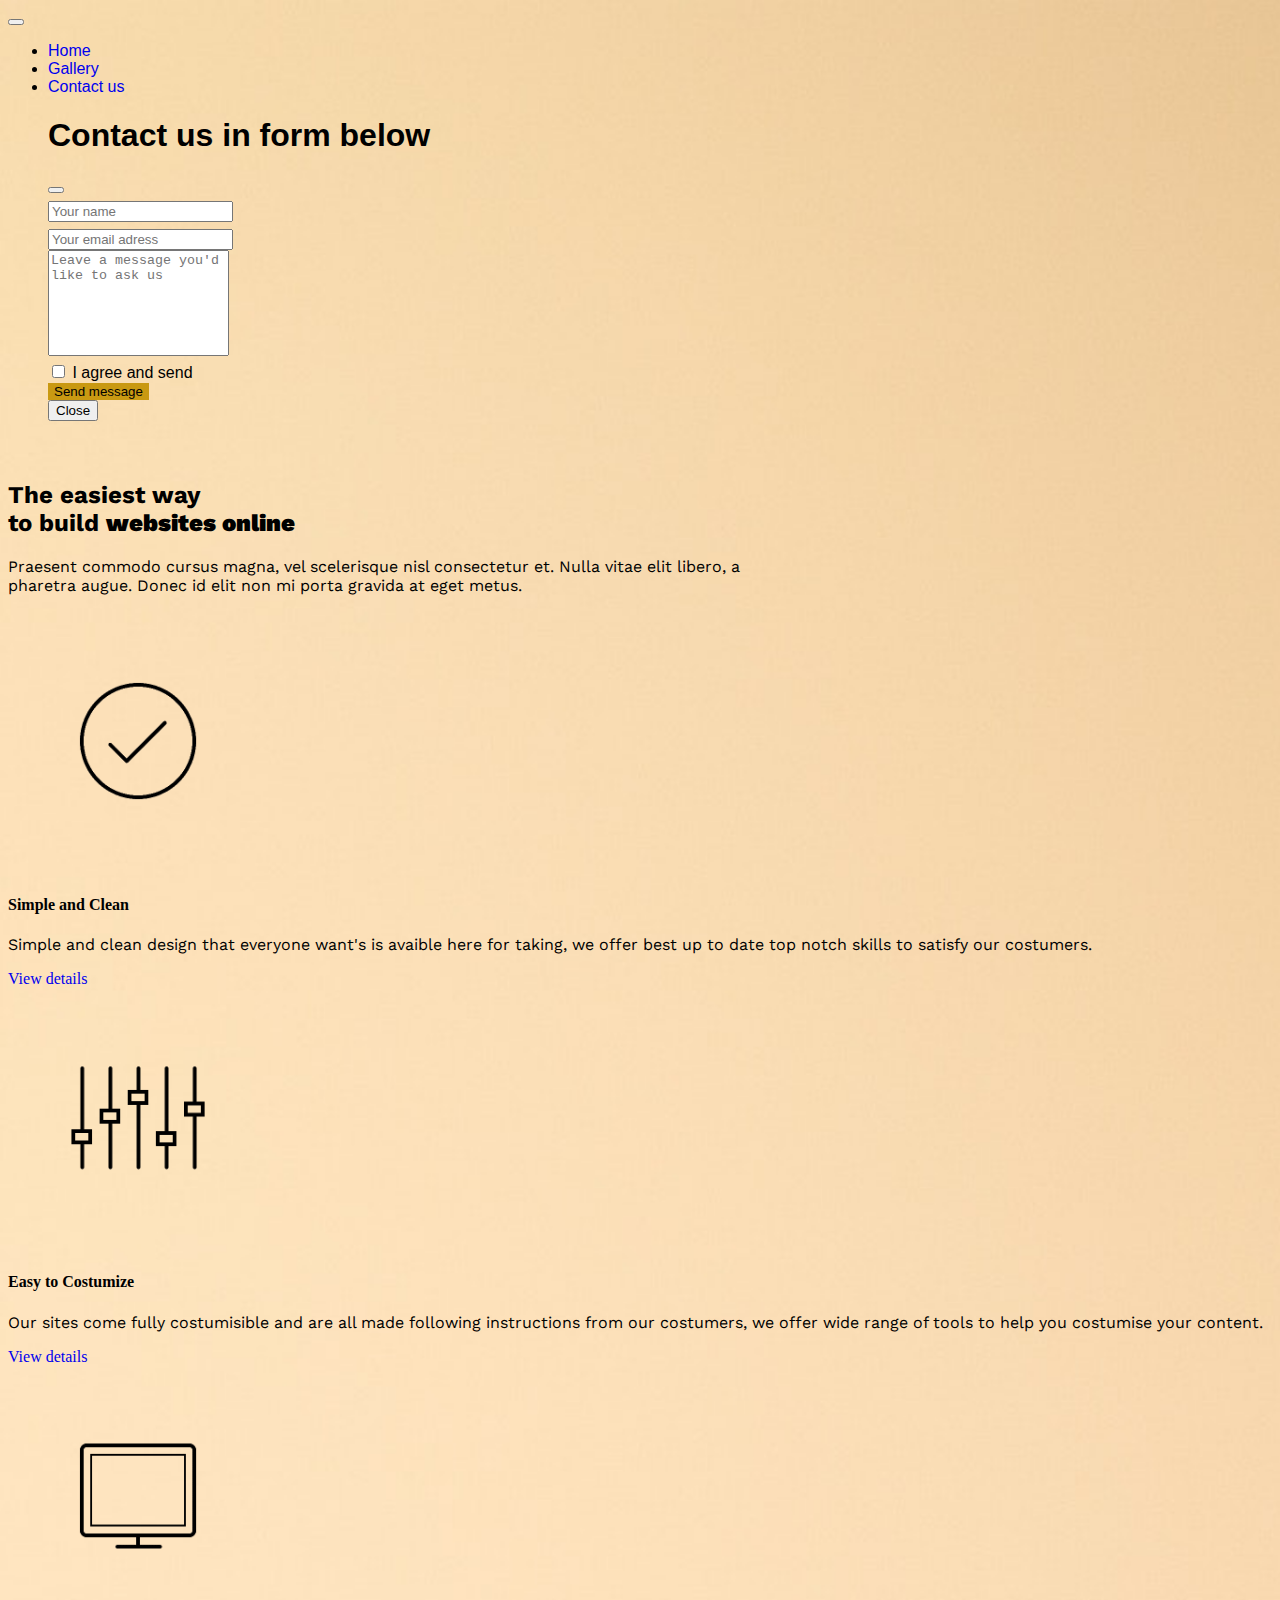
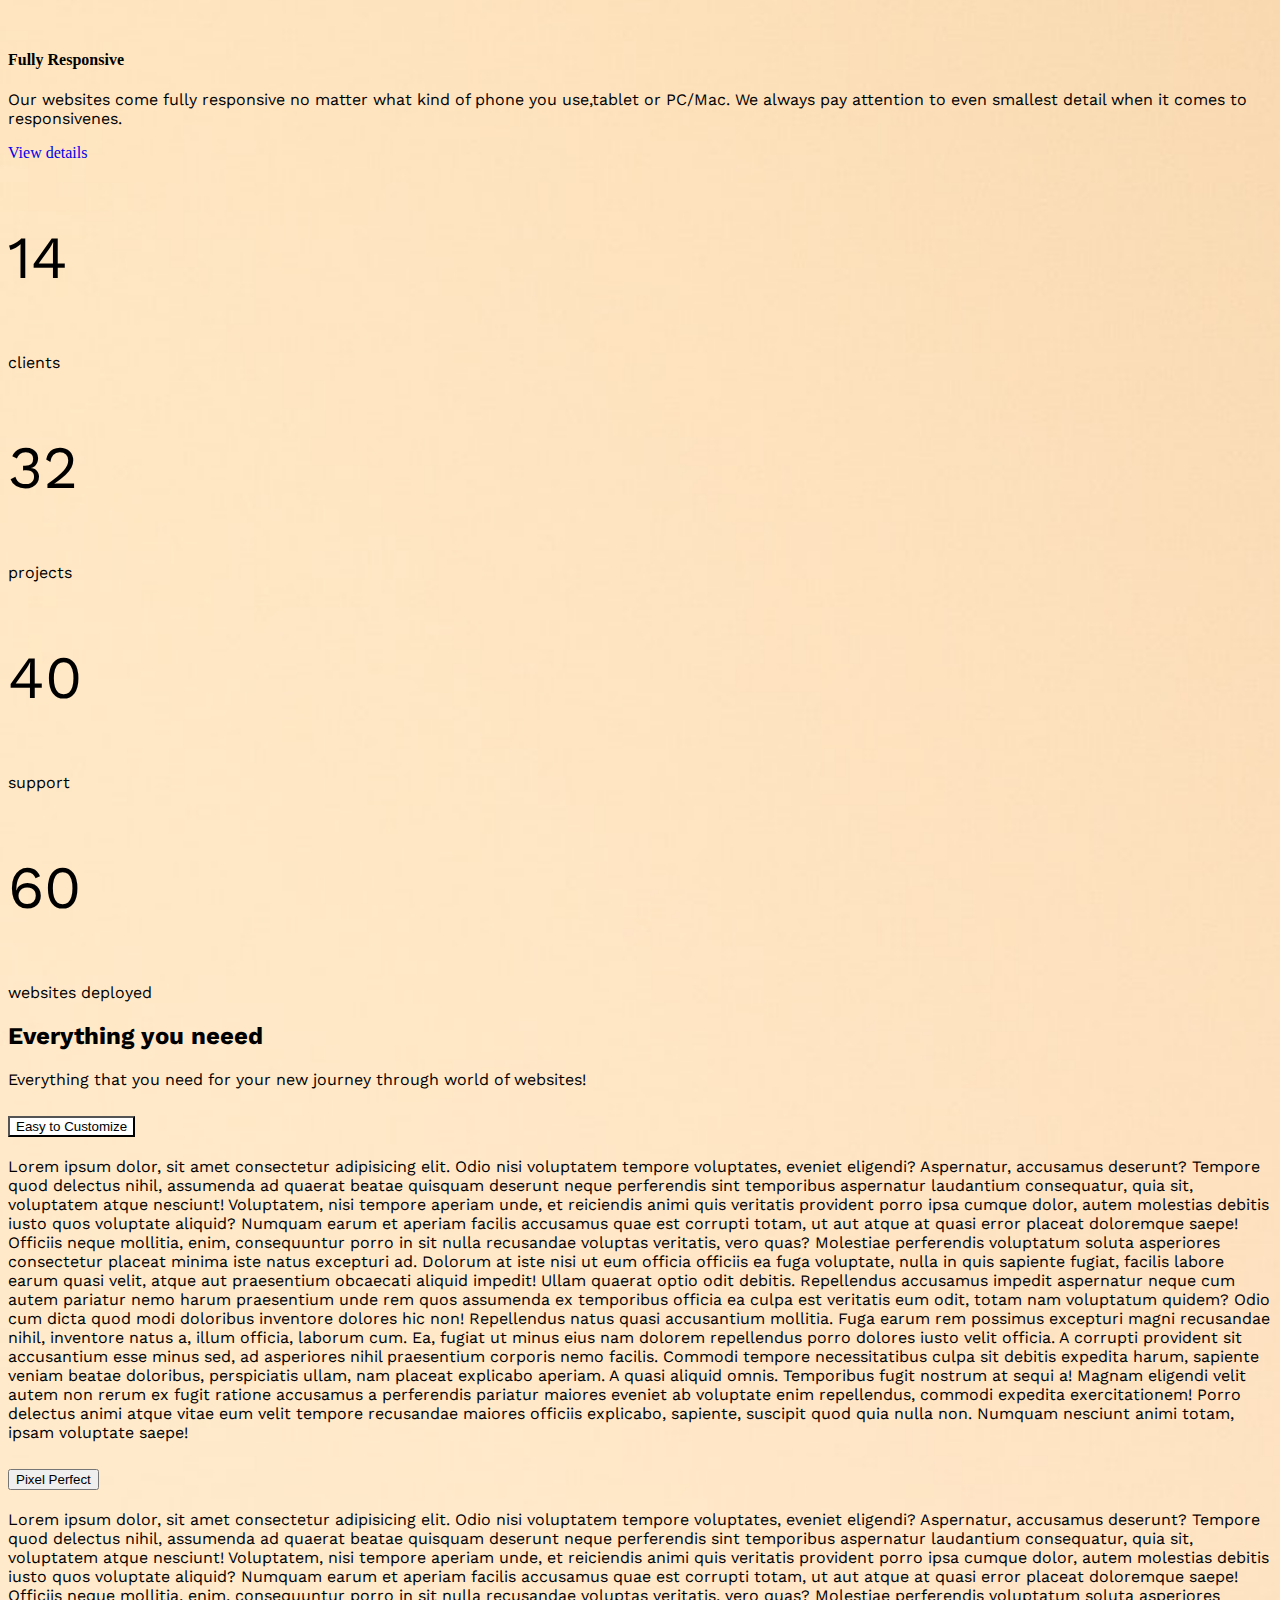
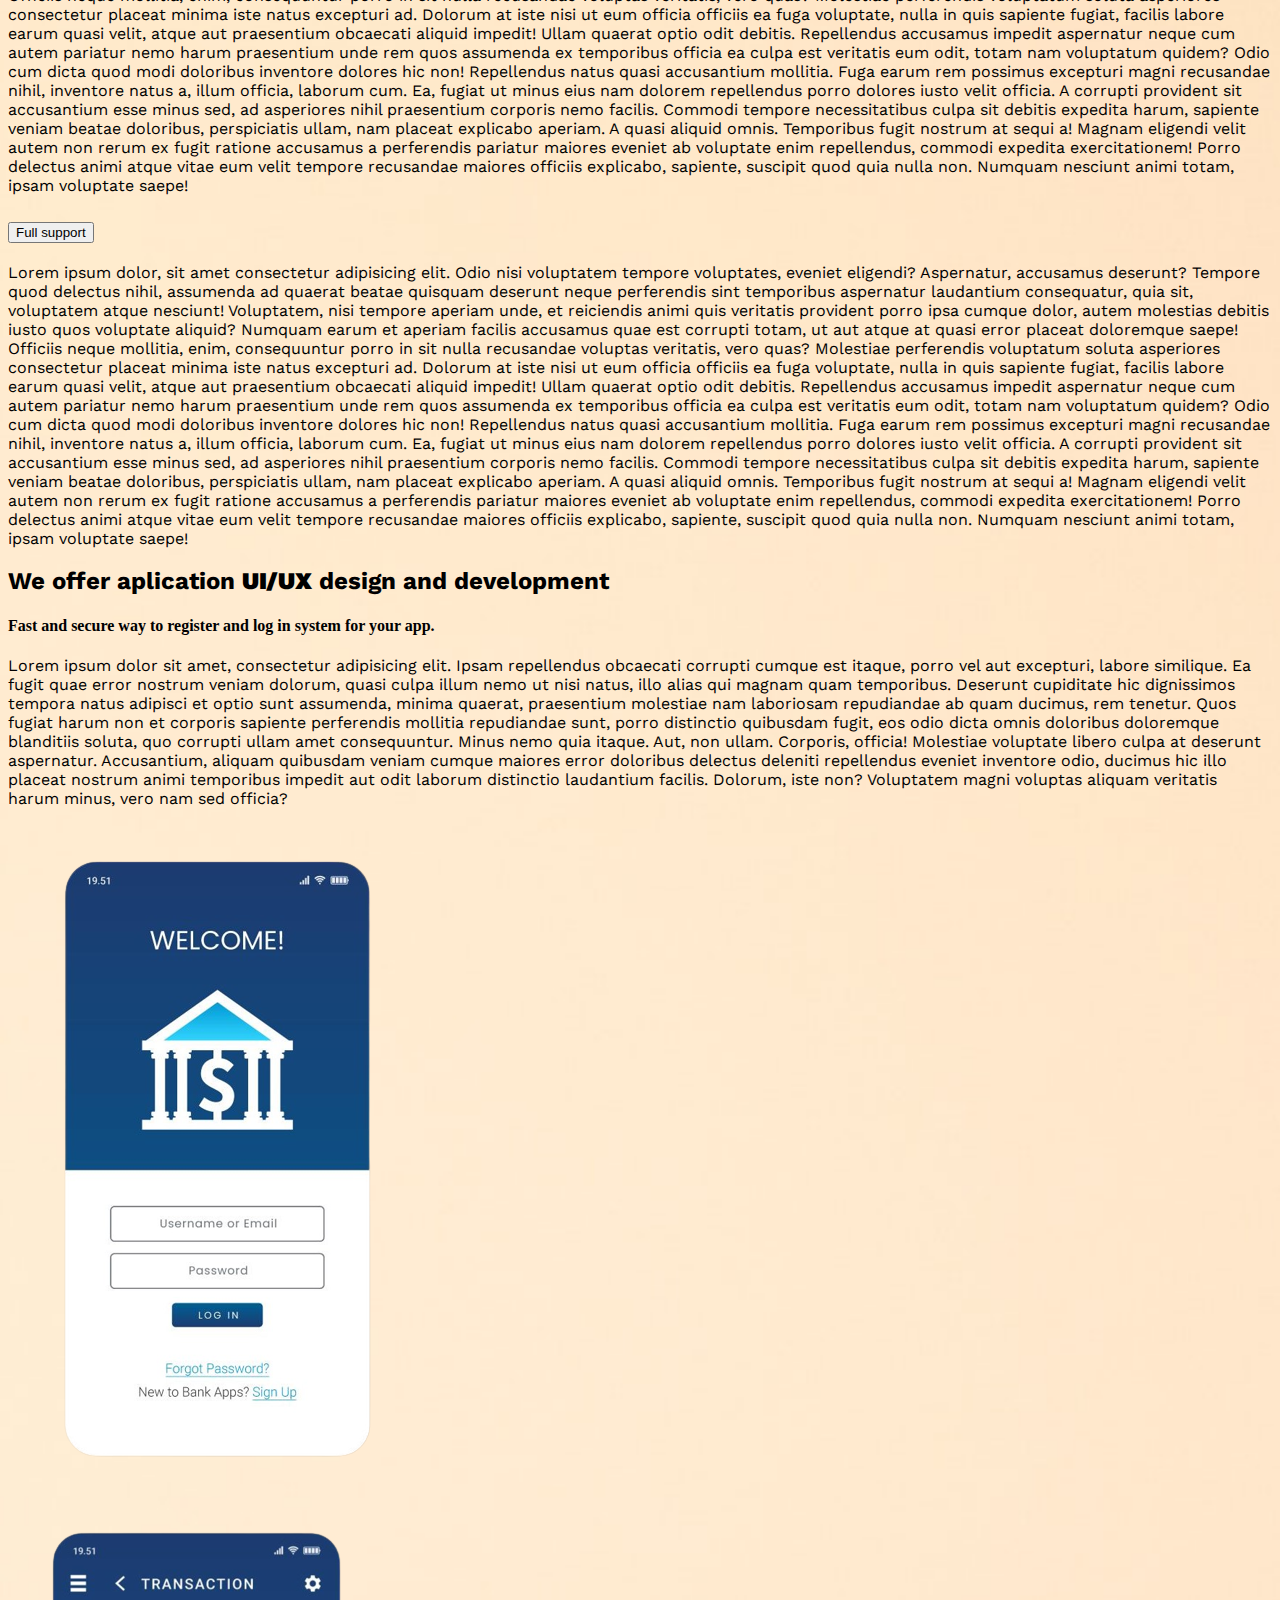
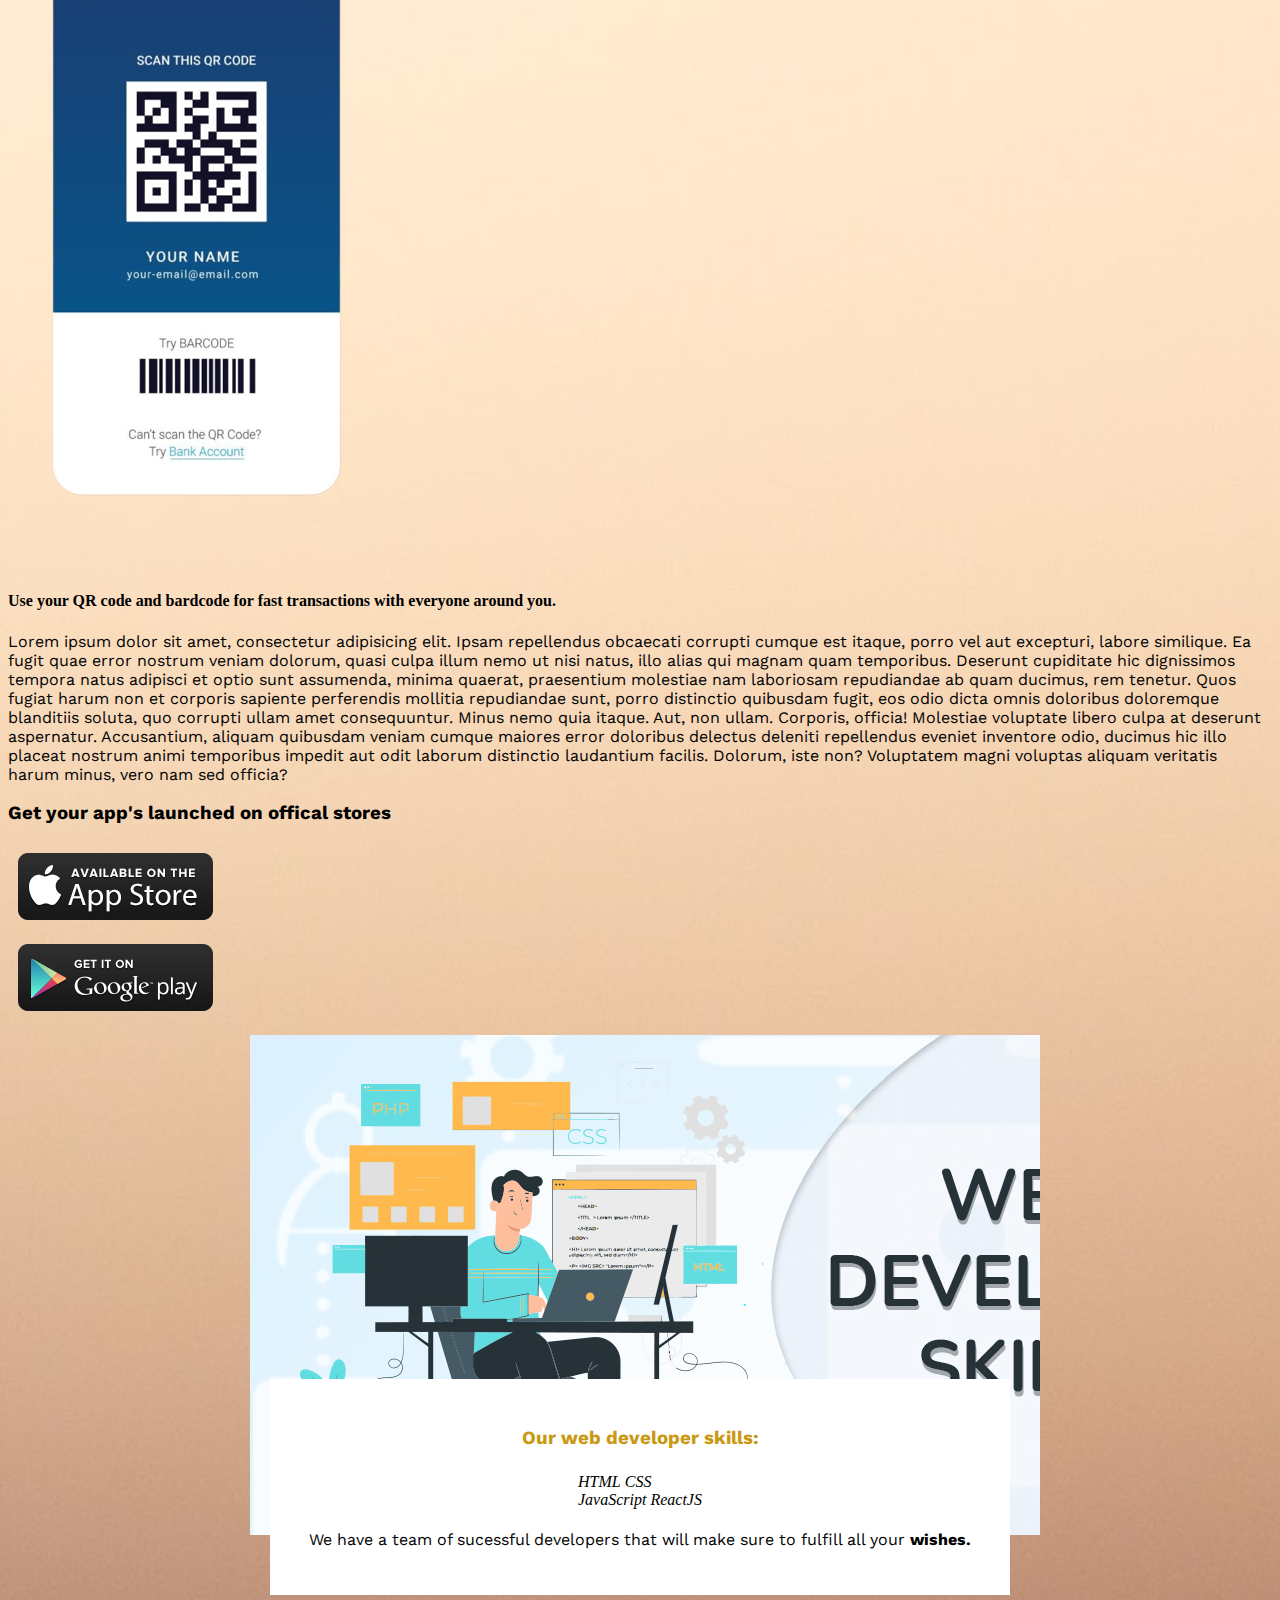
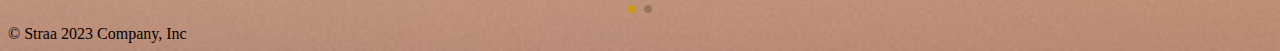
==== commit 5a706dac: "update-6" ====
--- a/index.html
+++ b/index.html
@@ -33,7 +33,48 @@
                 <a class="nav-link" href="gallery.html">Gallery</a>
               </li>
               <li class="nav-item">
-                <a class="nav-link" href="contact.html">Contact</a>
+                <!-- Button trigger modal -->
+                <a href="#" type="button" class="nav-link" data-bs-toggle="modal" data-bs-target="#Modal">
+                  Contact us
+                </a>
+
+                <!-- Modal -->
+                <div class="modal fade" id="Modal" tabindex="-1" aria-labelledby="exampleModalLabel" aria-hidden="true">
+                  <div class="modal-dialog">
+                    <div class="modal-content">
+                      <div class="modal-header">
+                        <h1 class="modal-title fs-5" id="exampleModalLabel">Contact us in form below</h1>
+                        <button type="button" class="btn-close" data-bs-dismiss="modal" aria-label="Close"></button>
+                      </div>
+                      <div class="modal-body">
+                        <form>
+                          <div class="mb-3 d-flex gap-2 justify-content-center align-items-center">
+                            <label for="name" class="form-label"><i class="ri-pass-valid-line"></i></label>
+                            <input type="text" class="form-control" placeholder="Your name" id="name">
+                          </div>
+                          <div class="mb-3 d-flex gap-2 justify-content-center align-items-center">
+                            <label for="InputEmail1" class="form-label"><i class="ri-mail-line"></i></label>
+                            <input type="email" class="form-control" id="InputEmail1" placeholder="Your email adress" aria-describedby="emailHelp">
+                          </div>
+                          <div class="mb-3 d-flex gap-2 justify-content-center align-items-center">
+                              <label for="floatingTextarea2"><i class="ri-chat-1-line"></i></label>
+                              <textarea class="form-control msg-height" placeholder="Leave a message you'd like to ask us" id="floatingTextarea2""></textarea>
+                              
+                          </div>
+                          <div class="mb-3 form-check">
+                            <input type="checkbox" class="form-check-input" id="Check1">
+                            <label class="form-check-label" for="Check1">I agree and send</label>
+                          </div>
+                          
+                          <button type="submit" class="btn btn-primary">Send message</button>
+                        </form>
+                      </div>
+                      <div class="modal-footer">
+                        <button type="button" class="btn btn-secondary" data-bs-dismiss="modal">Close</button>
+                      </div>
+                    </div>
+                  </div>
+                </div>
               </li> 
             </ul>
           </div>
@@ -242,7 +283,7 @@
                   </div>
               </div>
               <!-- If we need pagination -->
-              <div class="swiper- pagination"></div>
+              <div class="swiper-pagination"></div>
         </div>
     </div>
     <footer>
@@ -268,6 +309,7 @@
           </div>
 
       </div>
+      
     </footer>
 
 
--- a/style.css
+++ b/style.css
@@ -3,6 +3,10 @@
     background-size: cover;
     
 }
+
+textarea {
+    resize: none;
+  }
 
 p{
     font-family: 'Work Sans', sans-serif;
@@ -128,70 +132,46 @@
     color: #c99912;
 }
 
-/* .img-swiper{
-        max-width: 100%;
-        height: 380px;
-} */
-
 .swiper-pagination-bullet-active {
     background-color:#c99912 !important;
 }
 
-/* .i-ai{
-    position: relative;
-    display: inline-block;
+.modal-body i{
+    font-size: 24px;
 }
 
-.i-ai::before{
-    position: absolute;
-    content: url("icon/icon-ai.png");
-    font-size: 20px;
-    height: 20px;
-    width: 20px;
-    left: -10%;
-    transform translatey:(-50%);
-    
-} */
-
-/* .i-id{
-    position: relative;
+.form-label{
+    margin: 0;
 }
 
-.i-id::before{
-    content: url("icon/icon-id.png");
-    font-size: 20px;
-    height: 20px;
-    width: 20px;
-    left: -10%;
-    transform translatey:(-50%);
-    position: absolute;
-
+.msg-height{
+    height: 100px;
 }
 
-.i-ps{
-    position: relative;
+form .btn{
+    background-color: #c99912!important;
+    border: 0;
 }
 
-.i-ps::before{
-    content: url("icon/icon-ps.png");
-    font-size: 20px;
-    height: 20px;
-    width: 20px;
-    left: -10%;
-    transform translatey:(-50%);
-    position: absolute;
+.form-control:focus{
+    box-shadow: 0 0 0 0.1rem #f12711 !important;
+    border-color: #c99912;
 }
 
-.i-sk{
-    position: relative;
+.form-check-input:focus{
+    box-shadow: 0 0 0 0.1rem #f12711 !important;
+    border-color: #c99912;
 }
 
-.i-sk::before{
-    content: url("icon/icon-sketch.png");
-    font-size: 20px;
-    height: 20px;
-    width: 20px;
-    left: -10%;
-    transform translatey:(-50%);
-    position: absolute;
-} */+.form-check-input:checked{
+    background-color: #c99912;
+    border-color: #f12711
+}
+
+.modal-backdrop {
+    z-index: -1;
+  }
+
+  footer a{
+    color: #c99912;
+  }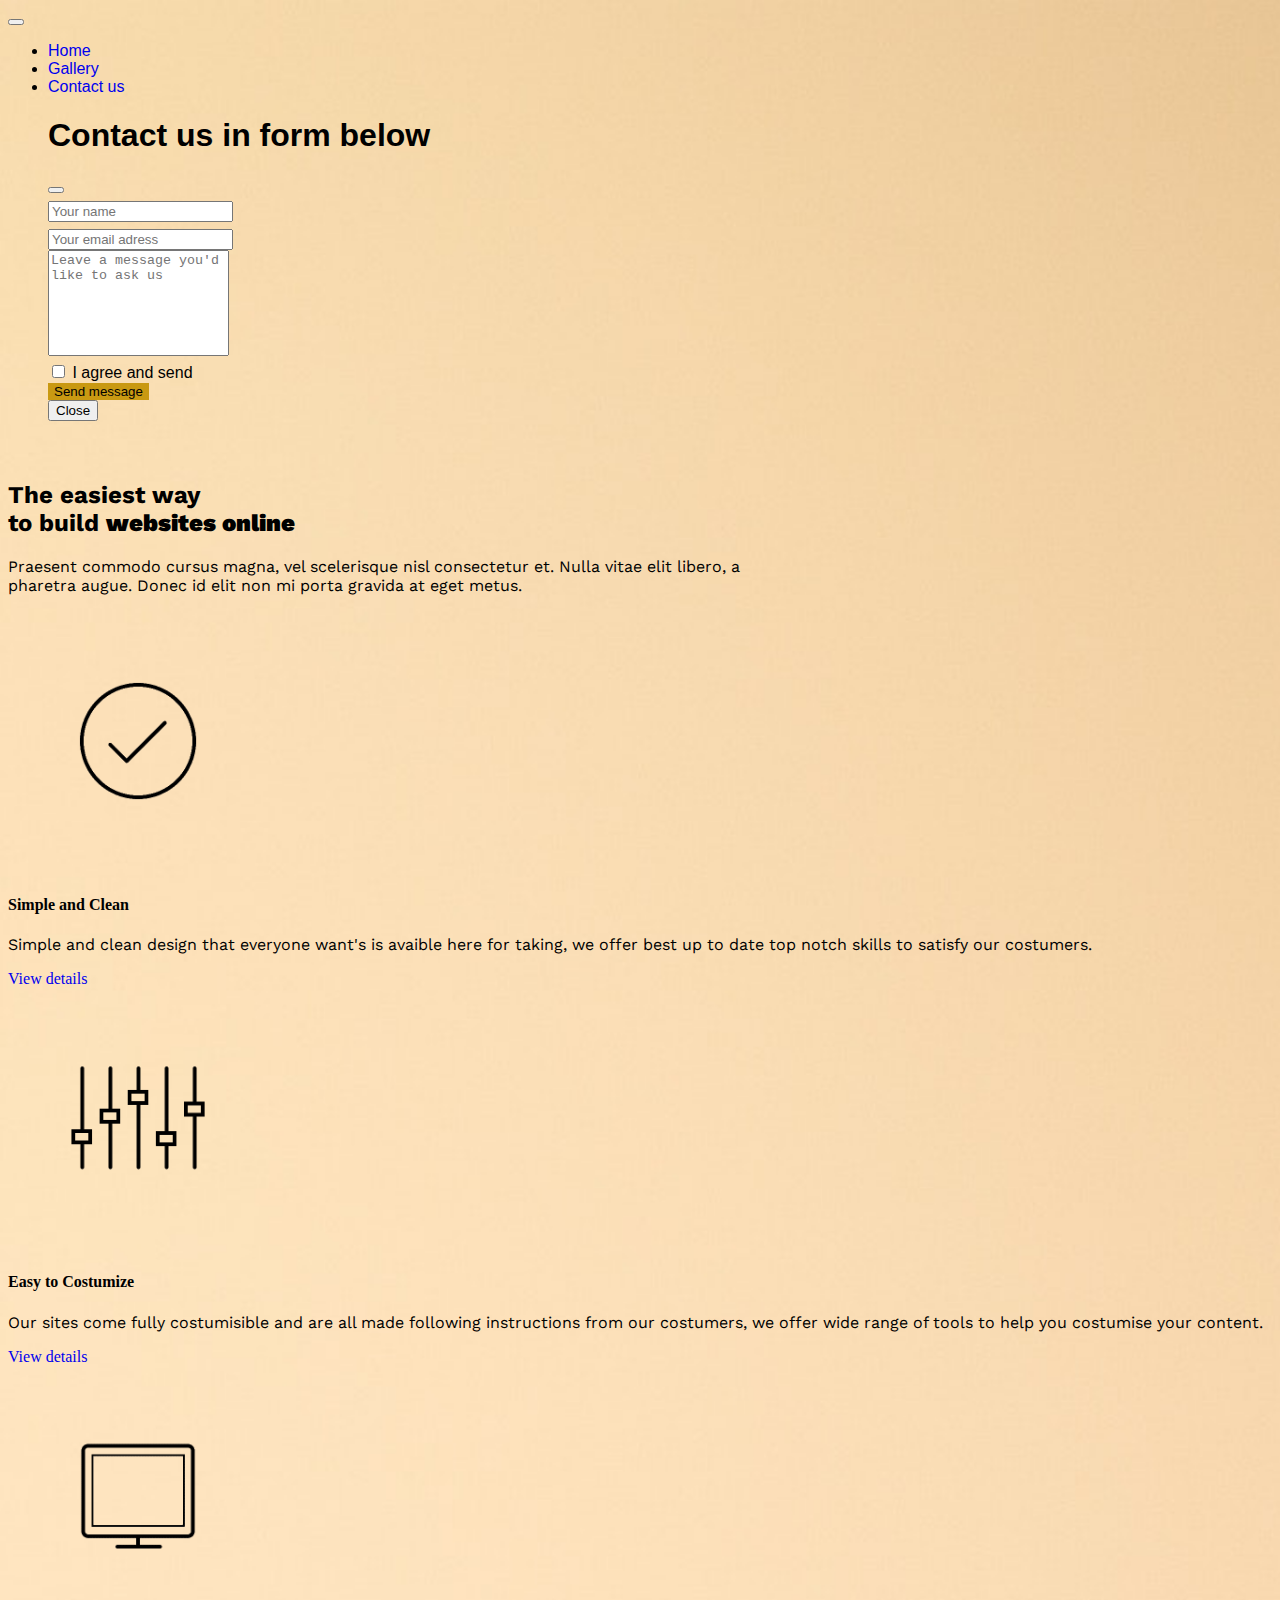
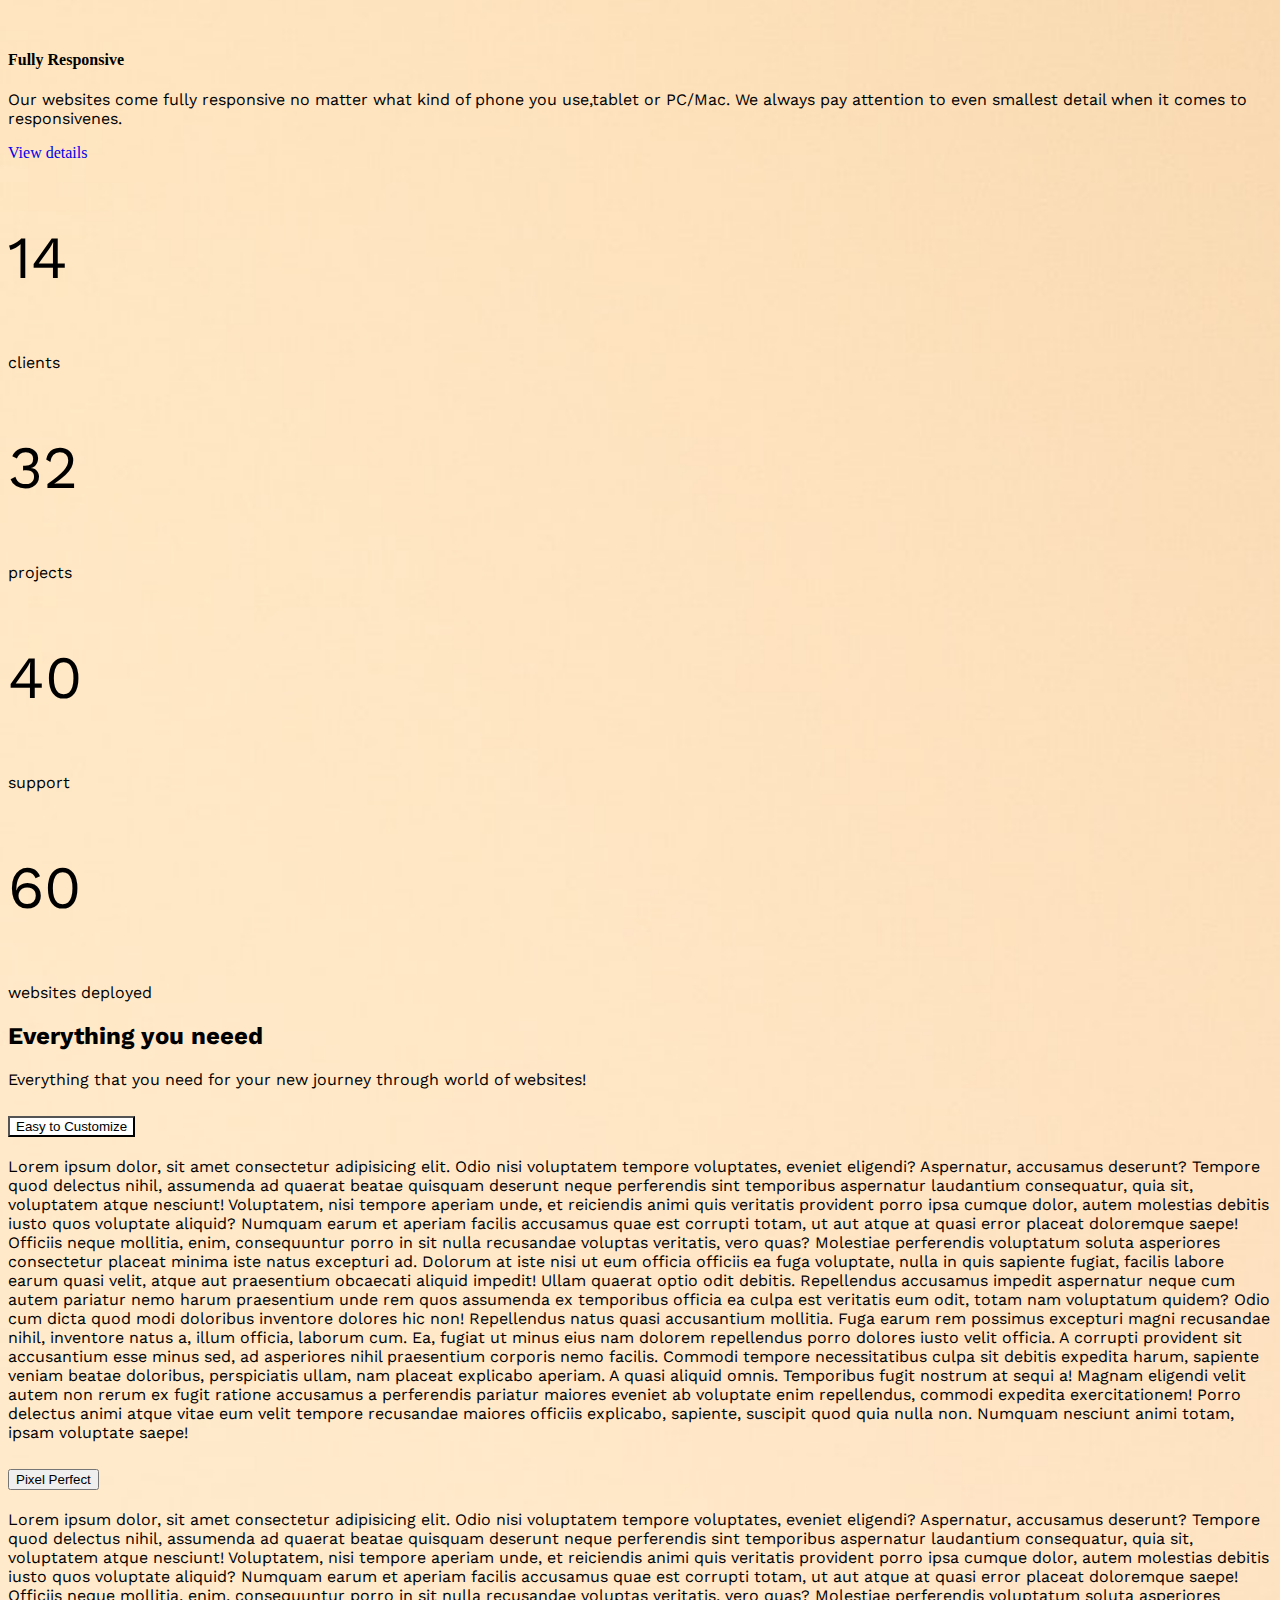
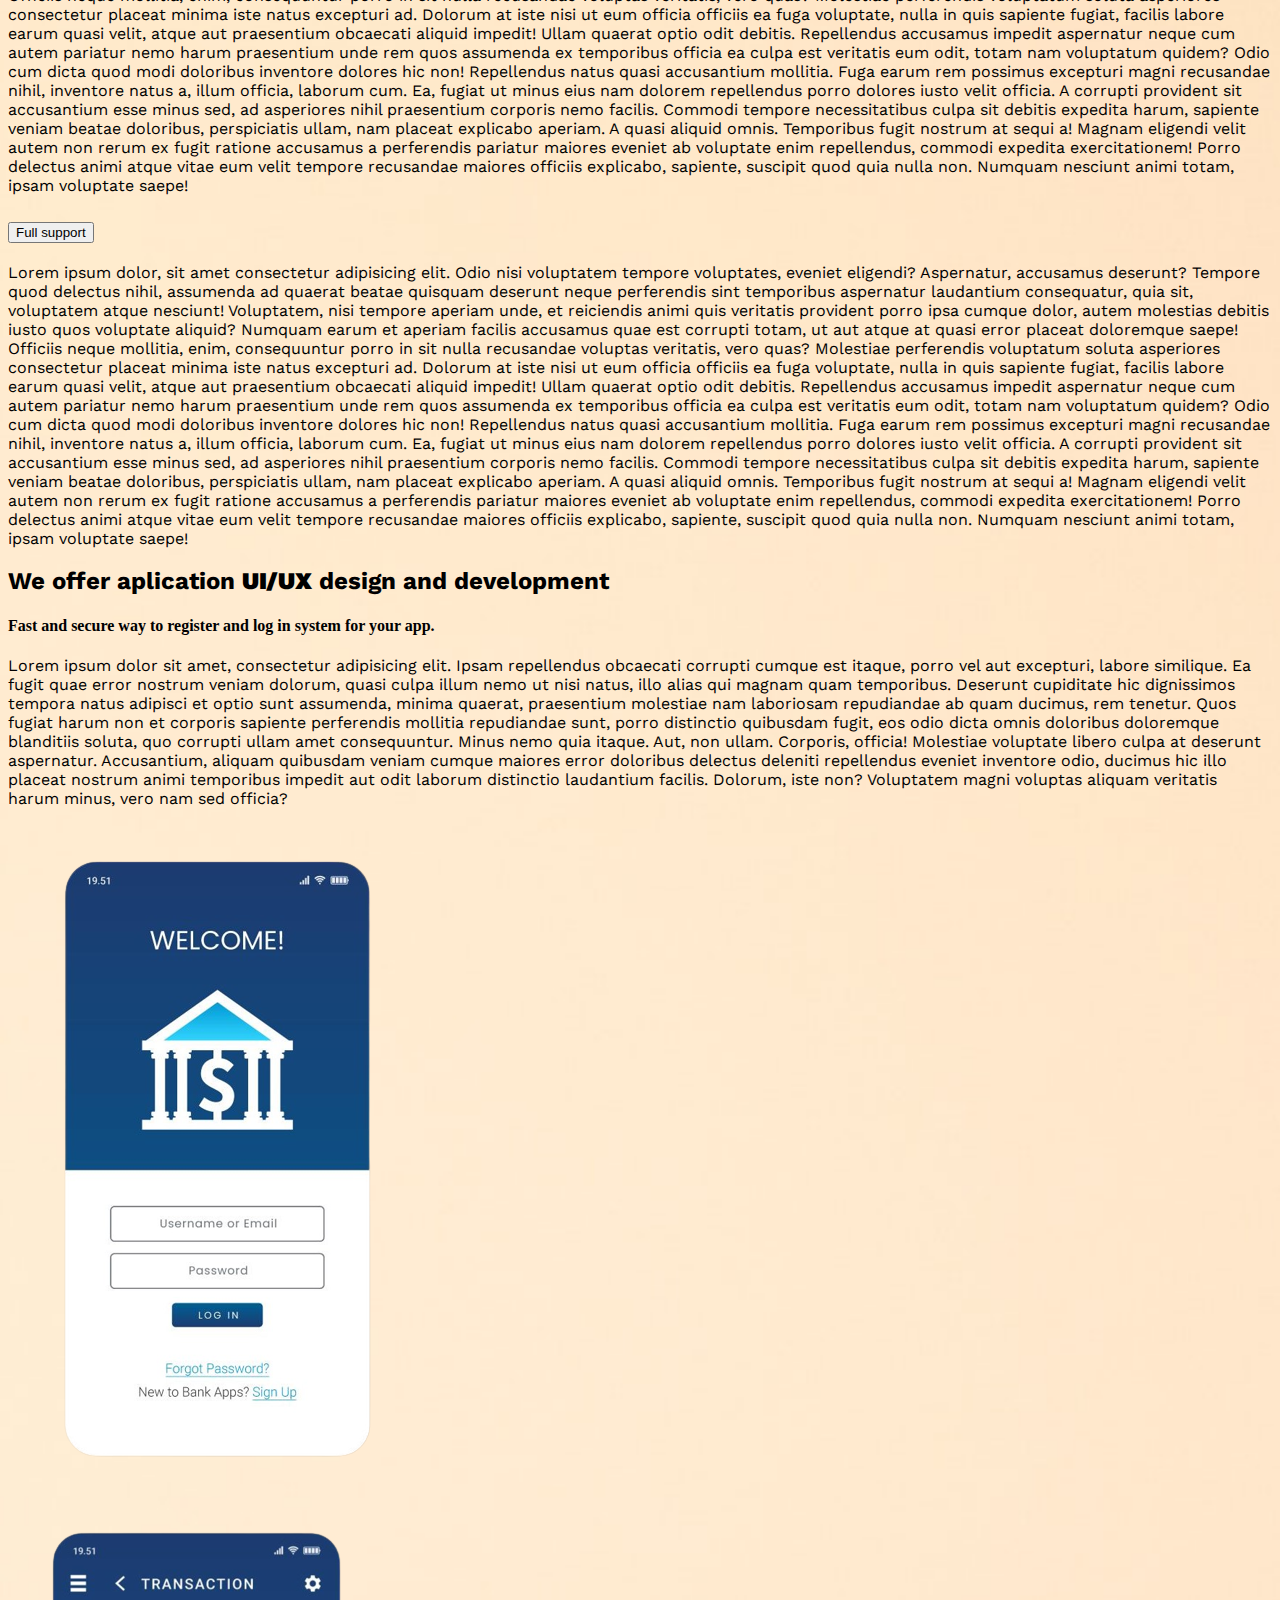
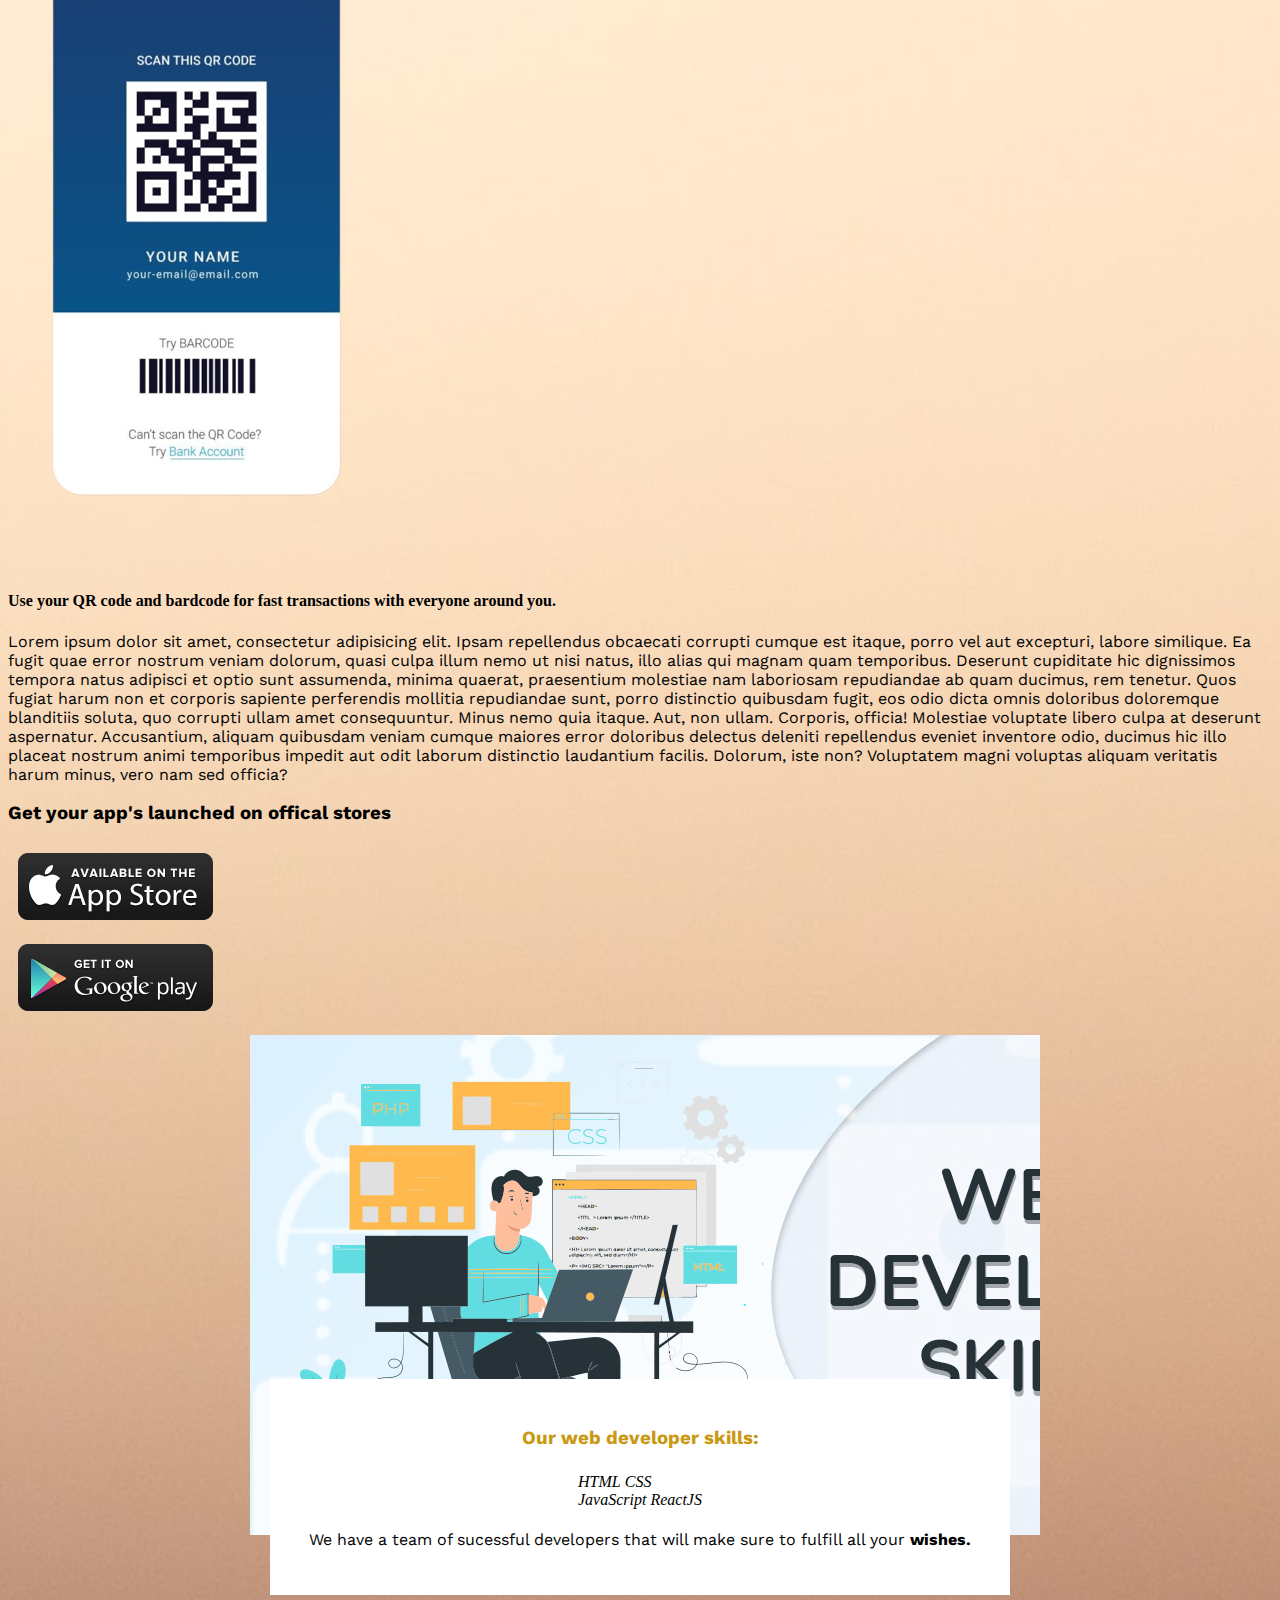
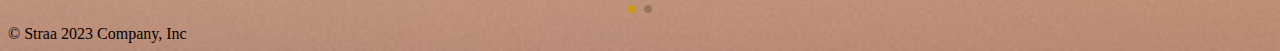
==== commit 0e4897c7: "update-8" ====
--- a/index.html
+++ b/index.html
@@ -142,7 +142,7 @@
             <div class="col-6 col-sm-3 d-flex flex-column justify-content-center align-items-center">
                 <i class="ri-pages-fill counter-item"></i>
                 <p class="m-0 counter-number">60</p>
-                <p class="text-uppercase fw-bold">websites deployed</p>
+                <p class="text-uppercase fw-bold text-center">websites deployed</p>
             </div>       
         </div>
     </div>
@@ -289,10 +289,10 @@
     <footer>
       <div class="container-xxl">
           <div class="row bg-white border-top">
-              <div class="col-6 pt-3 pb-2 d-flex justify-content-start align-items-center">
+              <div class="col-8 pt-3 pb-2 d-flex justify-content-start align-items-center">
                   <span>© Straa 2023 Company, Inc</span>
               </div>
-              <div class="col-6 pt-3 pb-2 d-flex hstack fs-icon justify-content-end">
+              <div class="col-4 pt-3 pb-2 d-flex hstack fs-icon justify-content-end">
                   <a href="#">
                       <i class="ri-twitter-line"></i>
                   </a>
--- a/style.css
+++ b/style.css
@@ -174,4 +174,4 @@
 
   footer a{
     color: #c99912;
-  }+  }
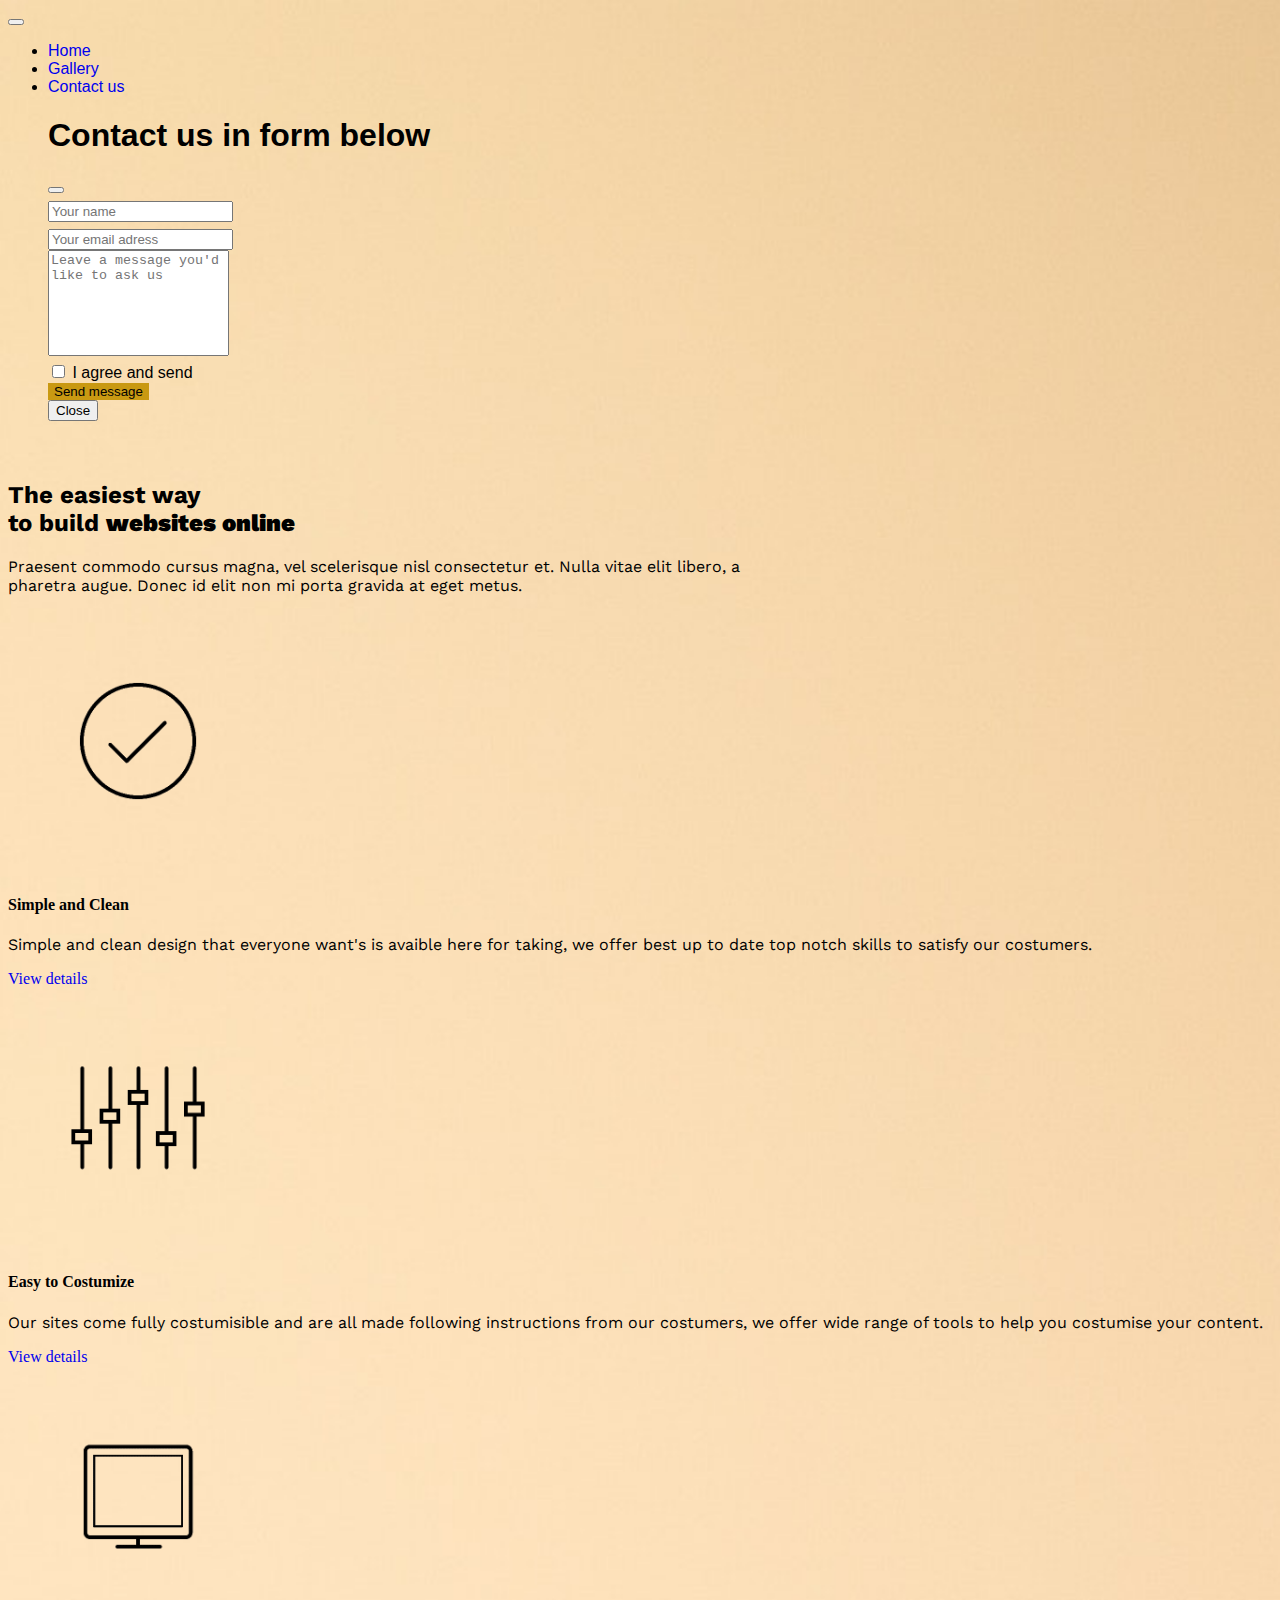
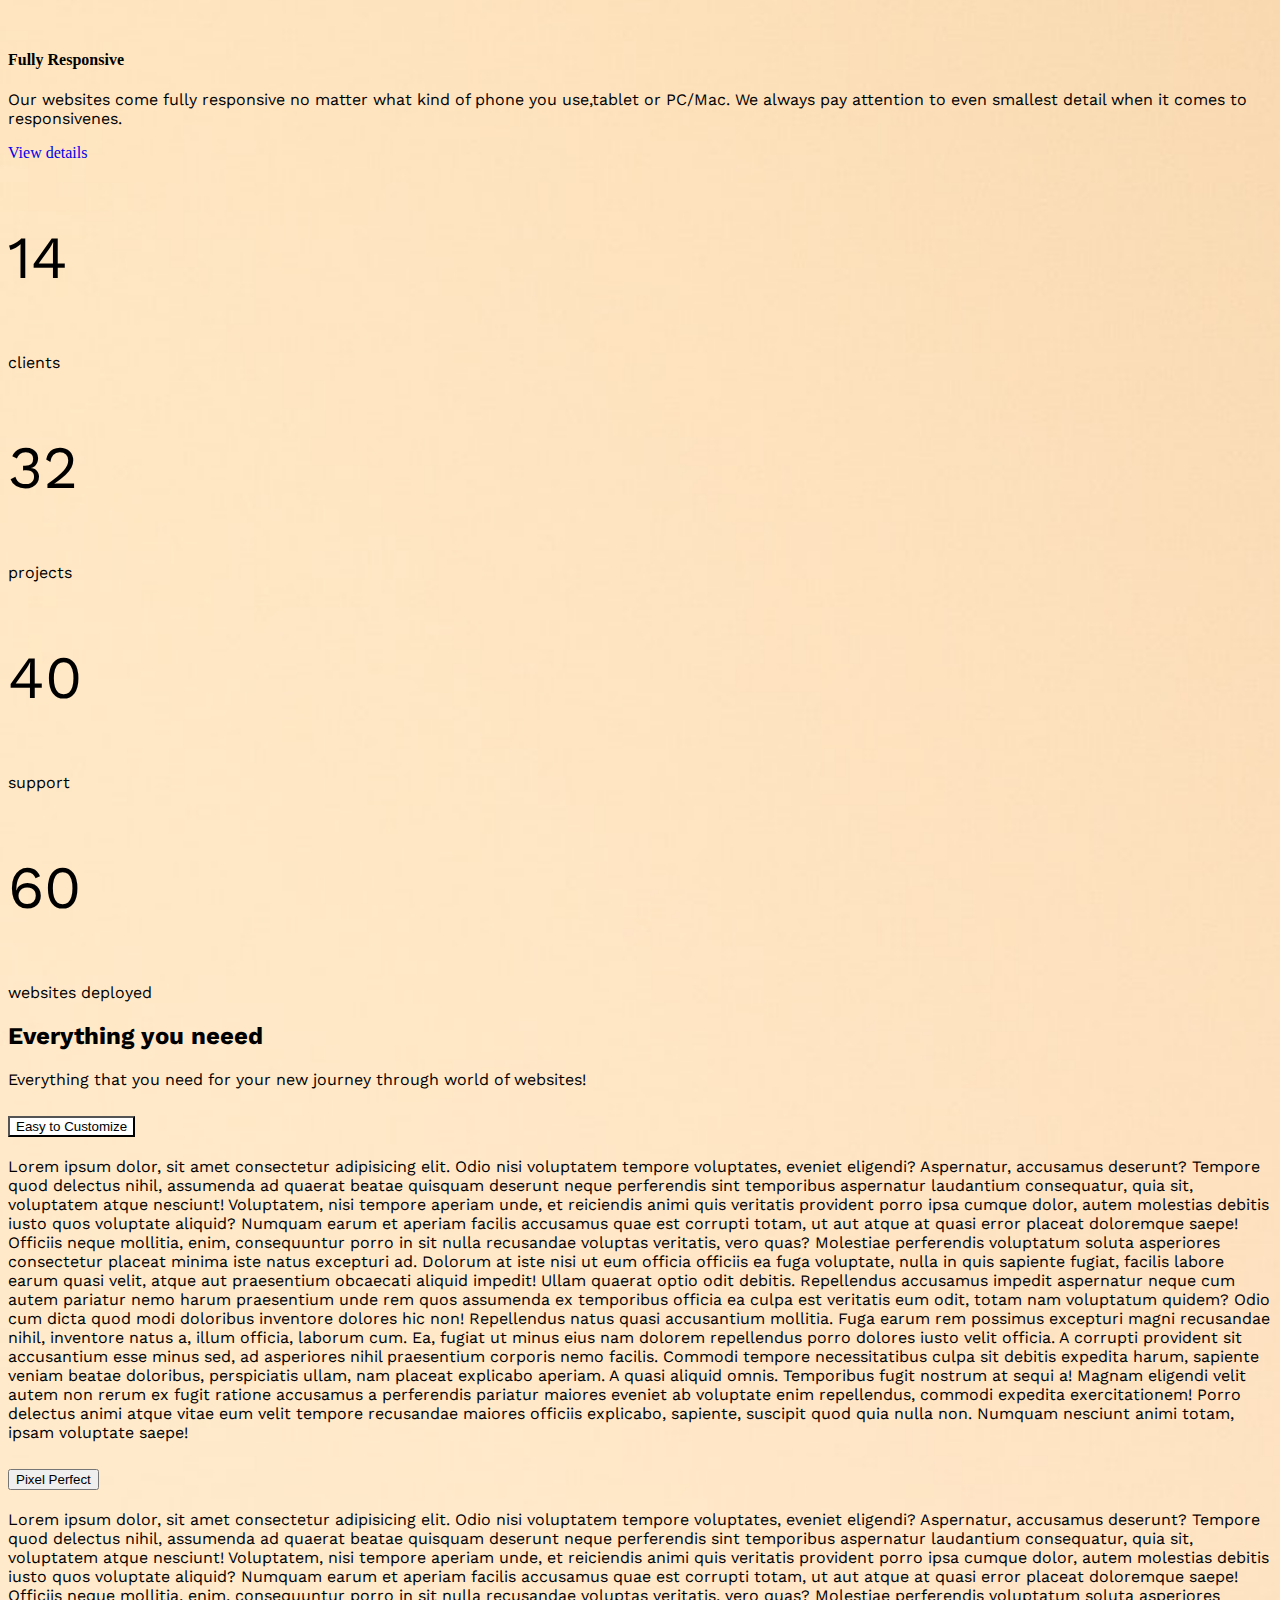
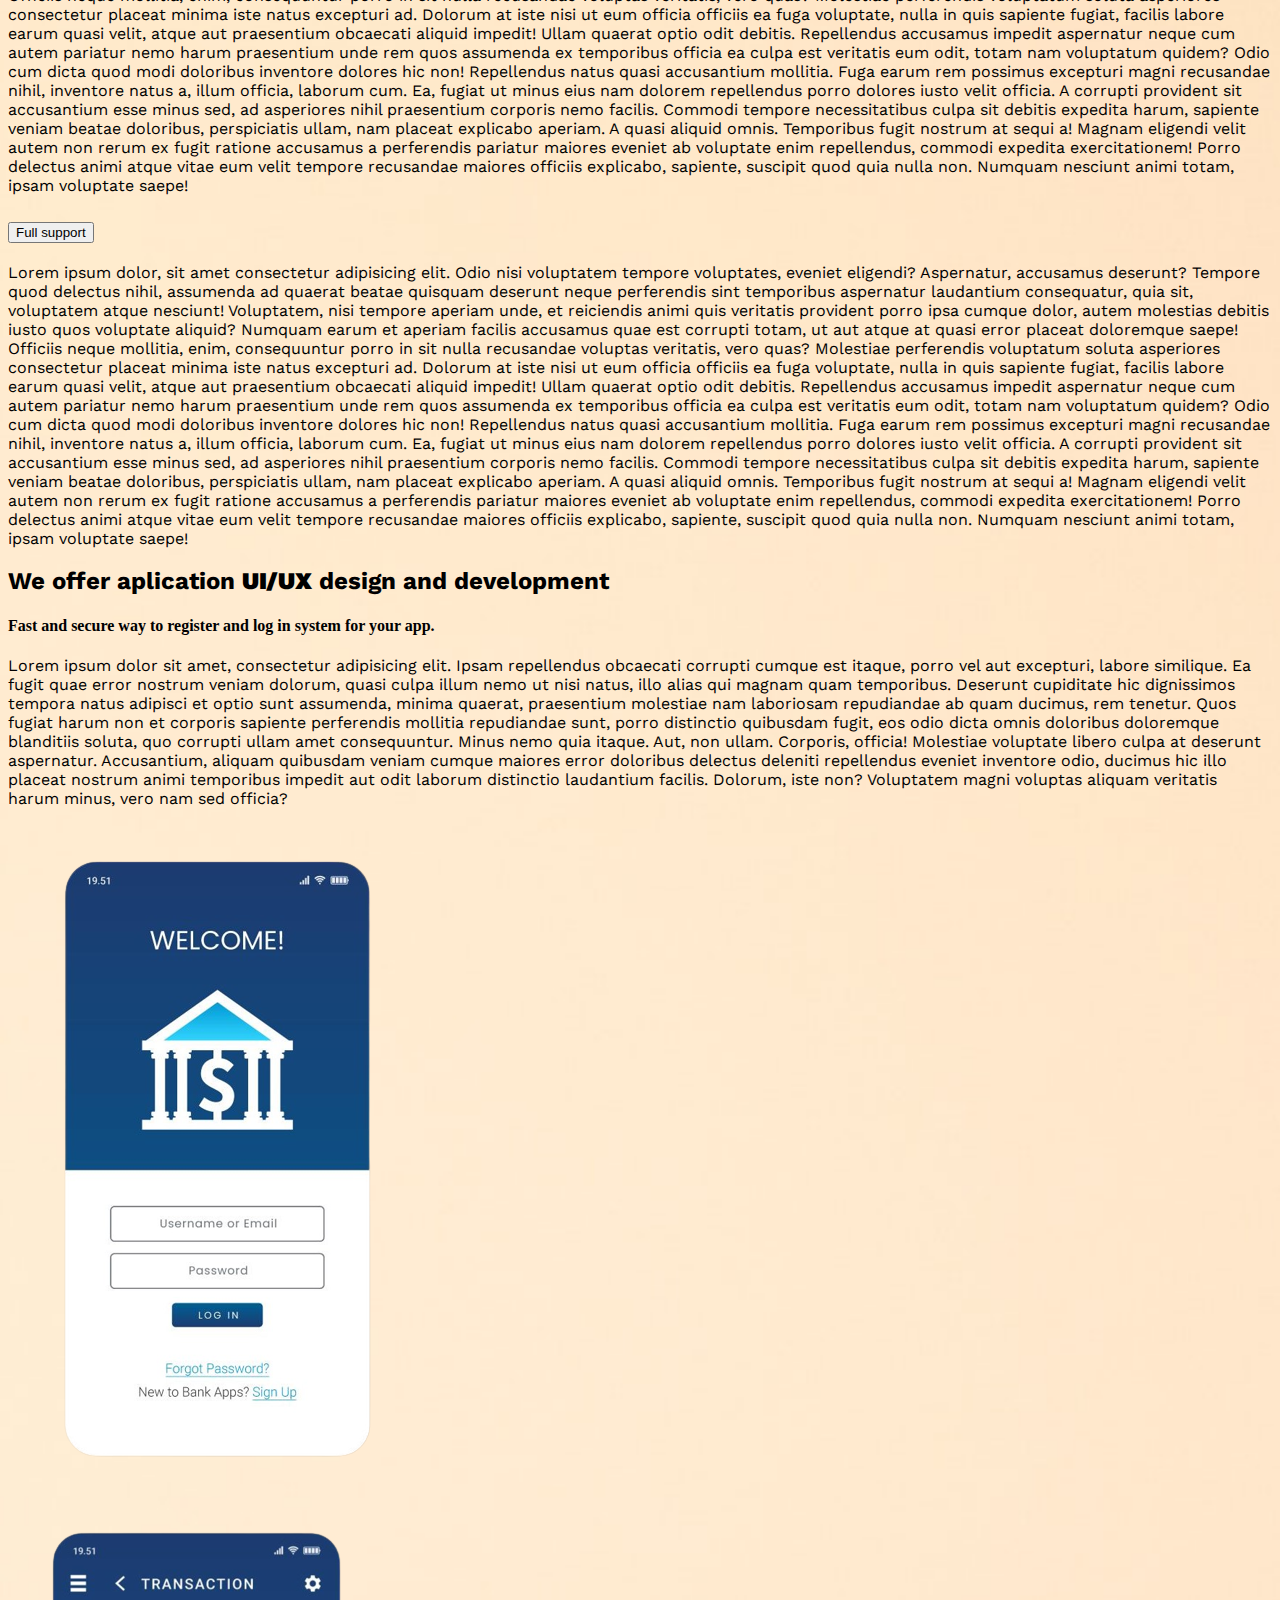
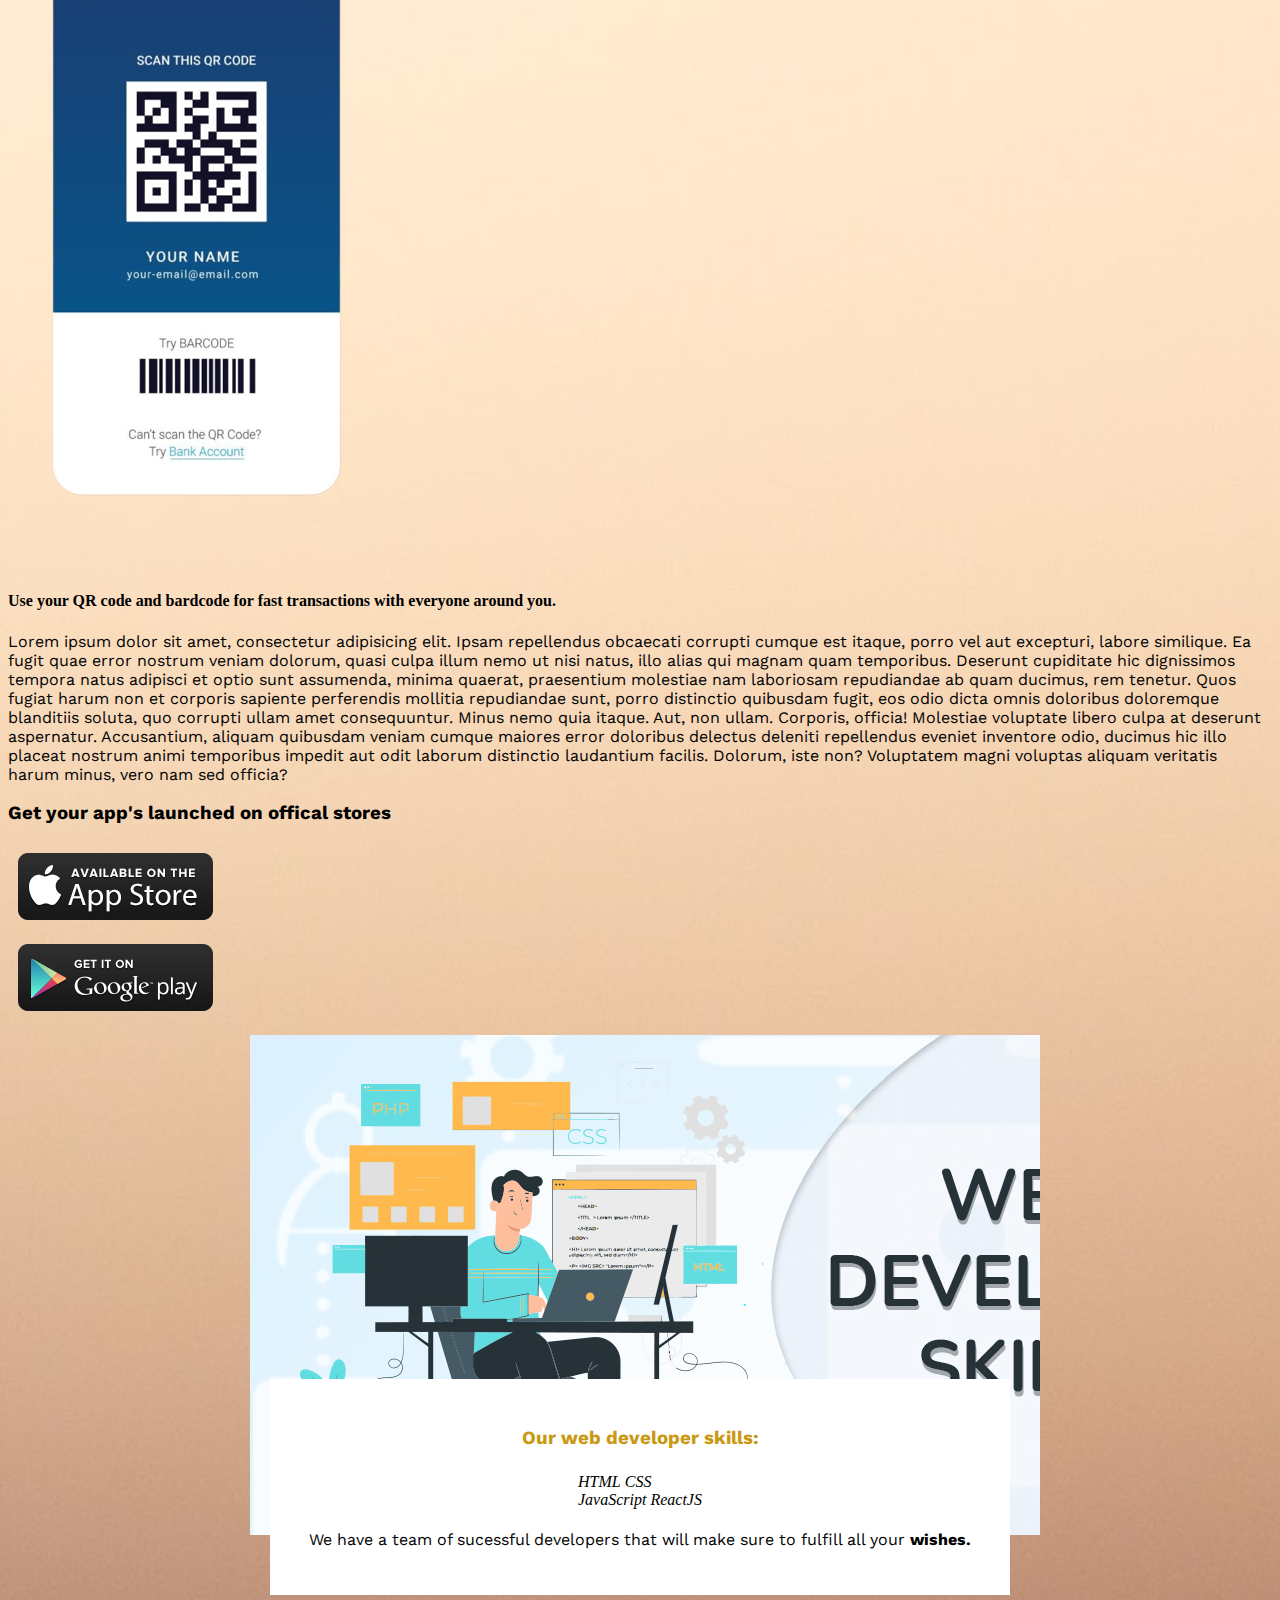
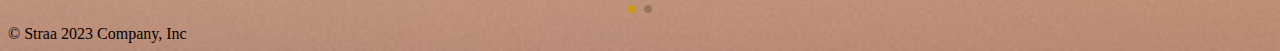
==== commit 6e1754f4: "update-9" ====
--- a/index.html
+++ b/index.html
@@ -315,6 +315,13 @@
 
     <script src="https://cdn.jsdelivr.net/npm/swiper@9/swiper-bundle.min.js"></script>
     <script src="https://cdn.jsdelivr.net/npm/bootstrap@5.3.0/dist/js/bootstrap.bundle.min.js" integrity="sha384-geWF76RCwLtnZ8qwWowPQNguL3RmwHVBC9FhGdlKrxdiJJigb/j/68SIy3Te4Bkz" crossorigin="anonymous"></script>
+    <script src="https://cdn.jsdelivr.net/npm/darkmode-js@1.5.7/lib/darkmode-js.min.js"></script>
+    <script>
+      function addDarkmodeWidget() {
+        new Darkmode().showWidget();
+      }
+      window.addEventListener('load', addDarkmodeWidget);
+    </script>
     <script src="app.js"></script>
 </body>
 </html>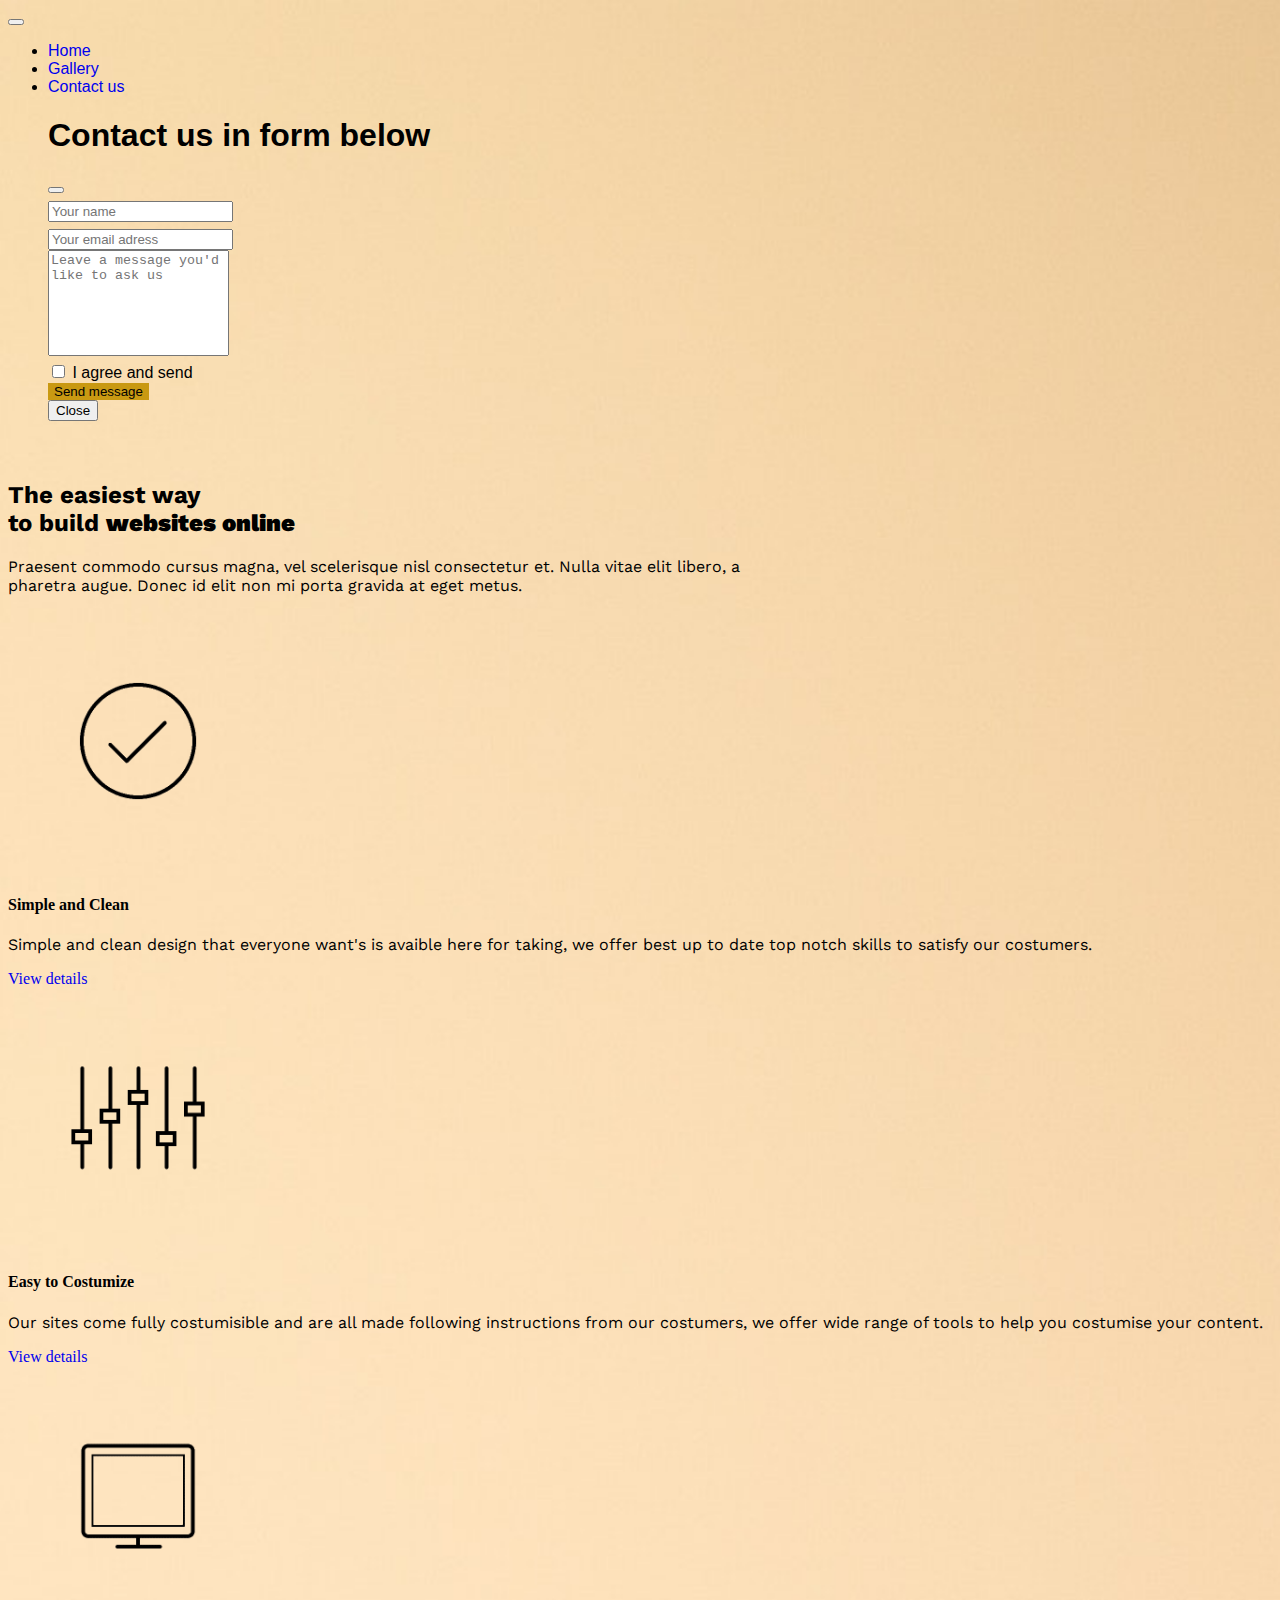
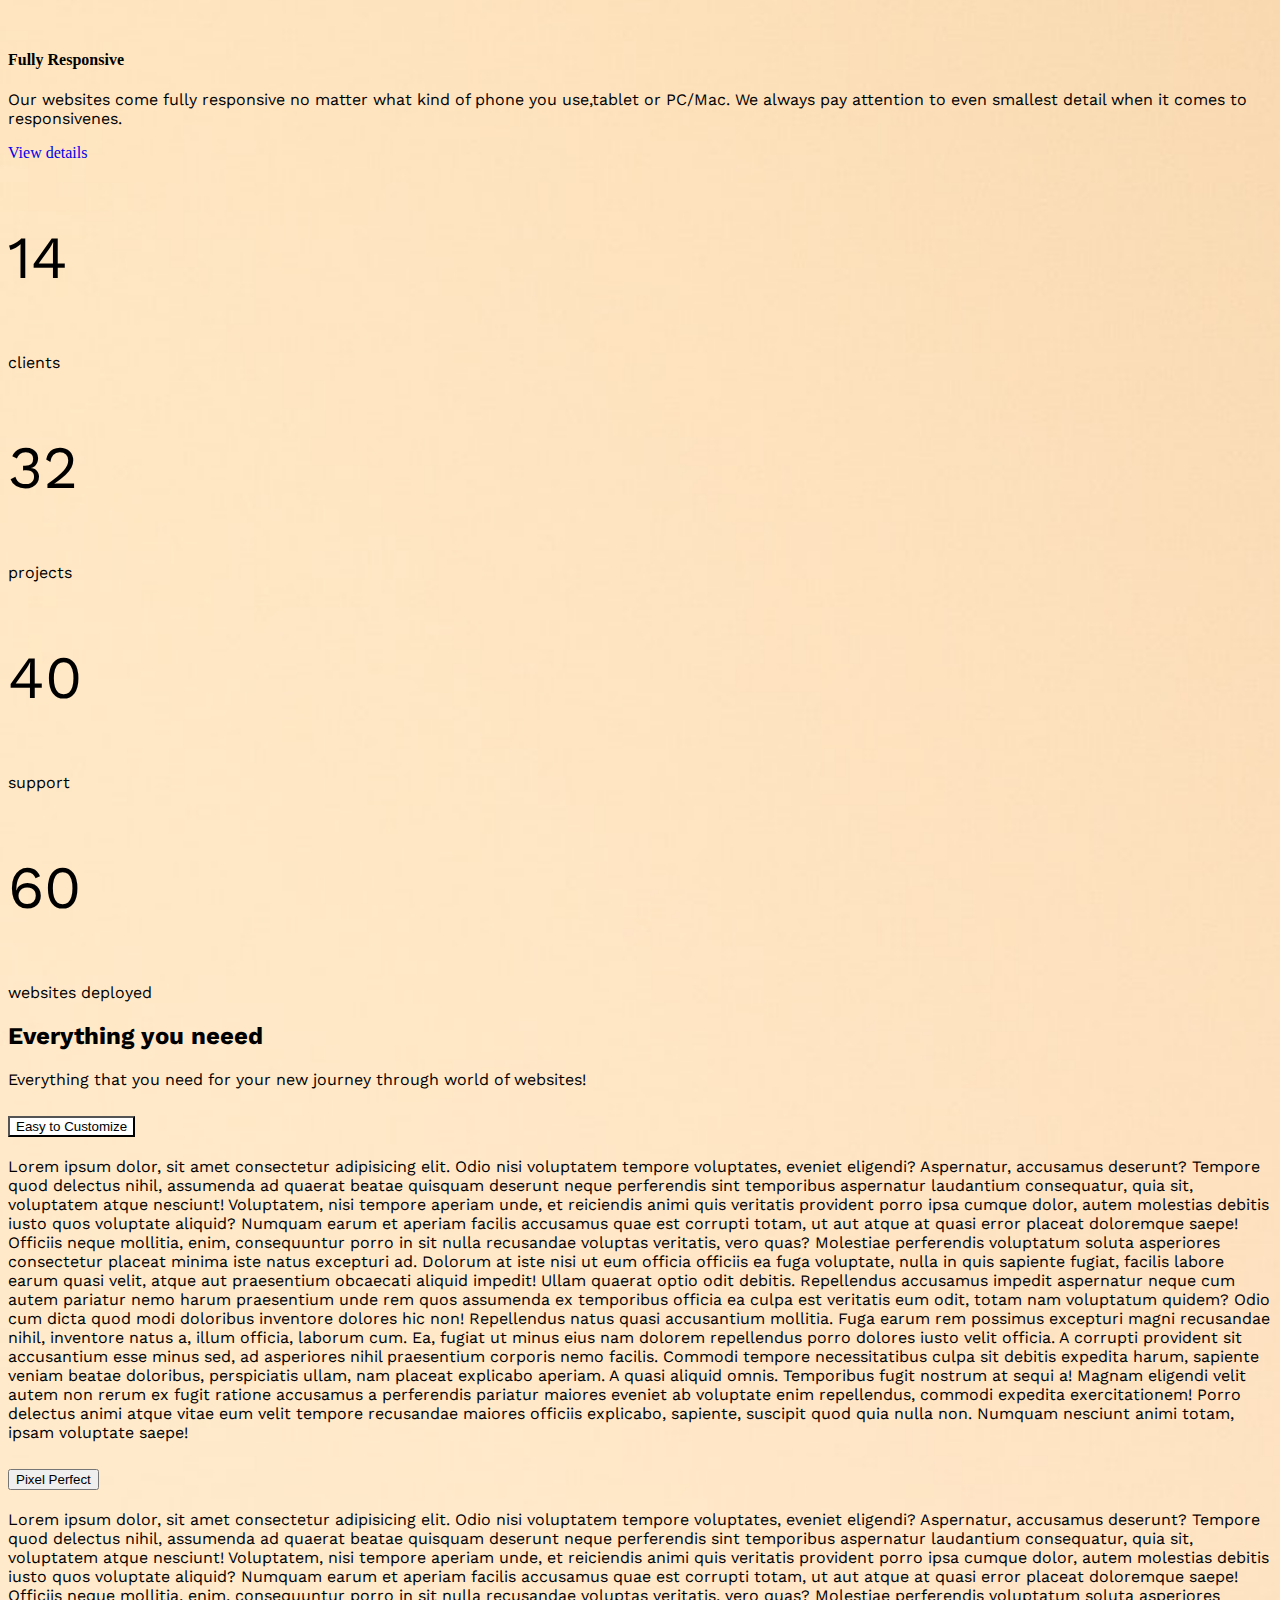
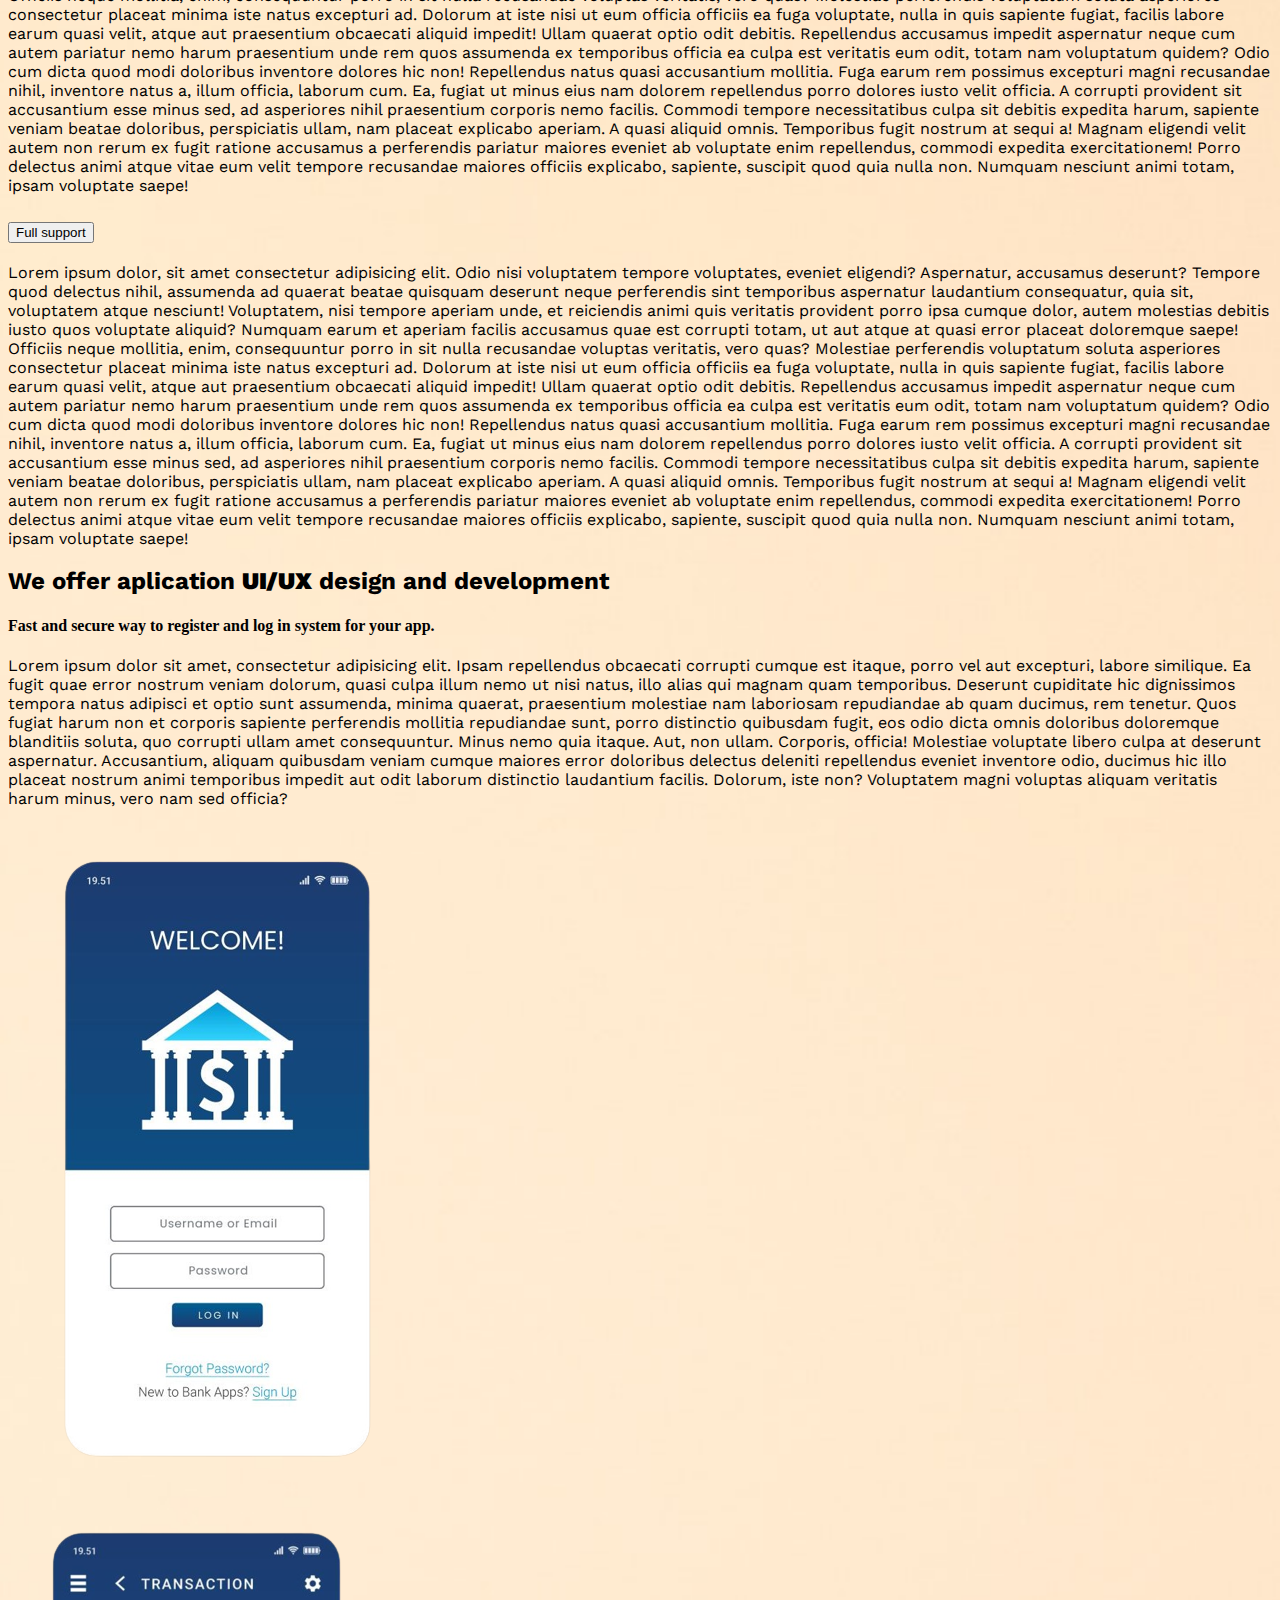
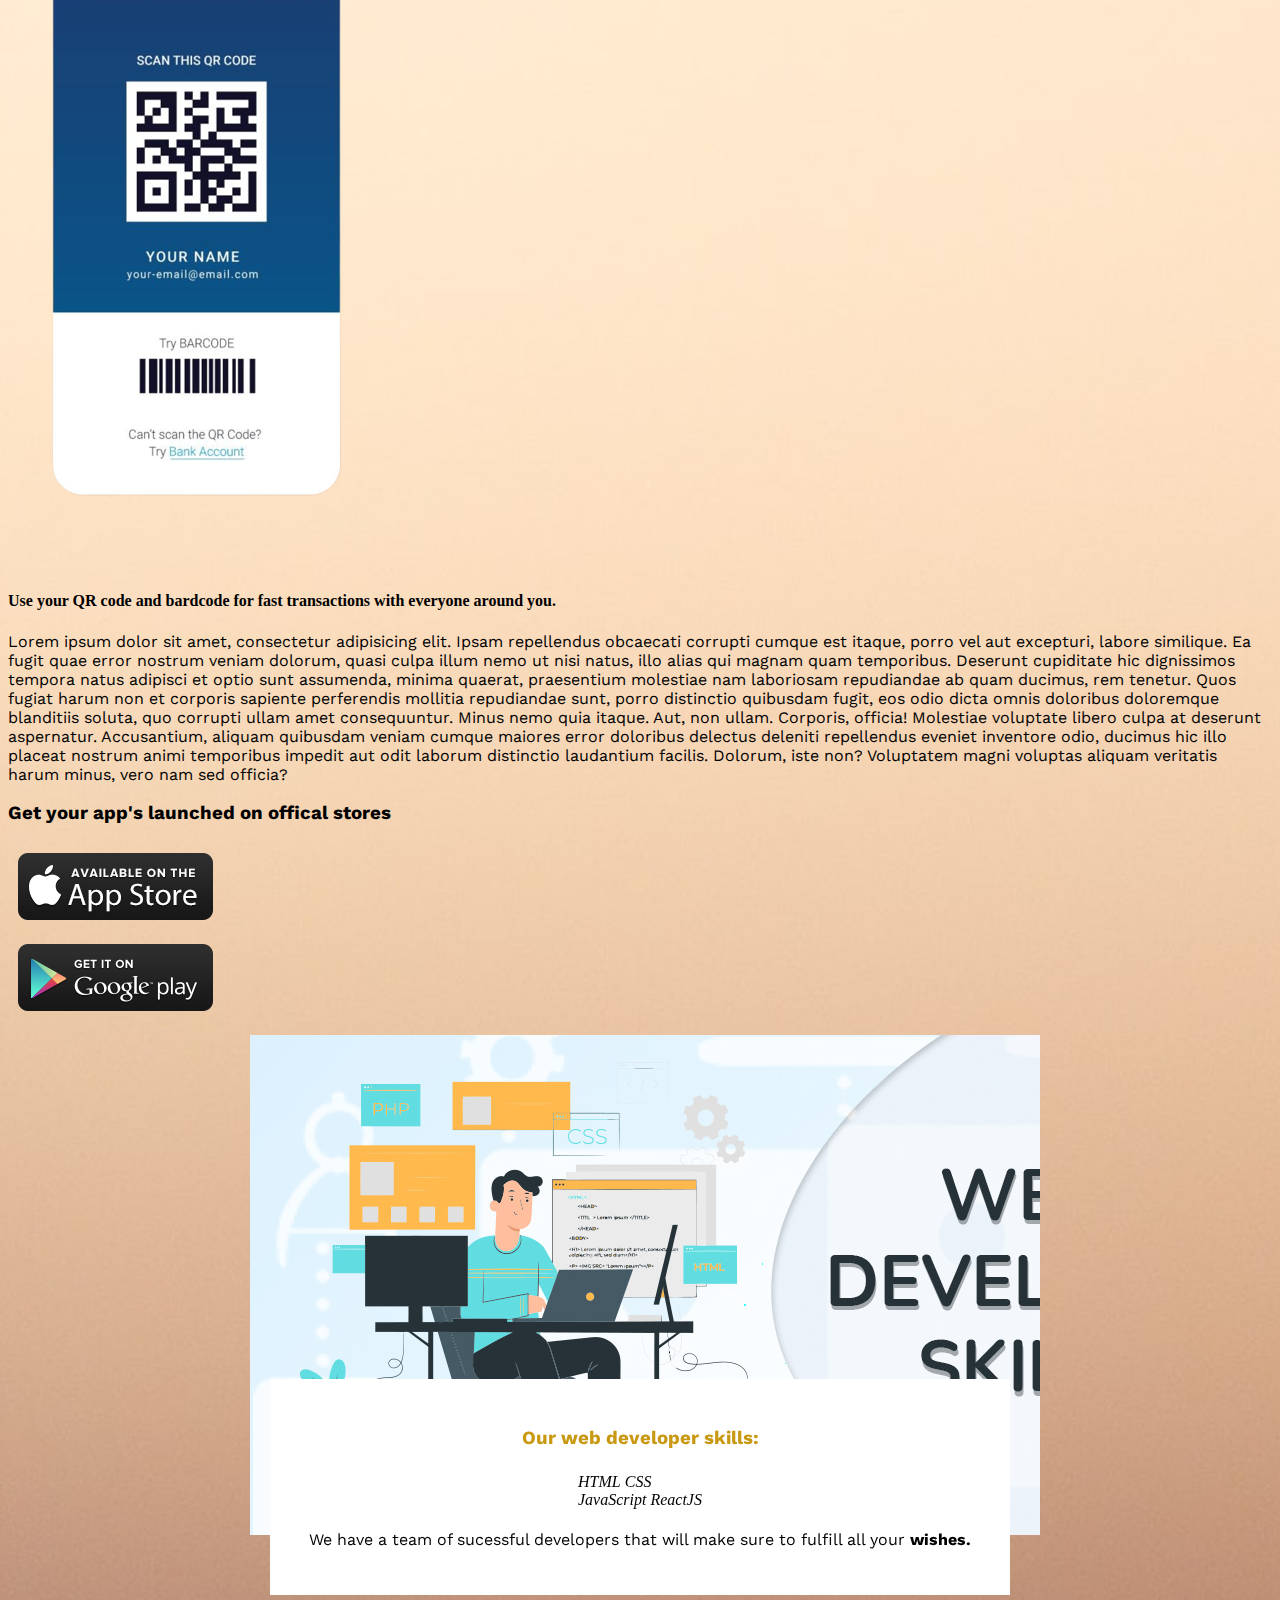
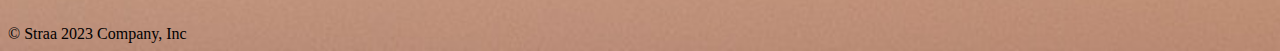
==== commit ba0dd5be: "update-10" ====
--- a/index.html
+++ b/index.html
@@ -315,13 +315,5 @@
 
     <script src="https://cdn.jsdelivr.net/npm/swiper@9/swiper-bundle.min.js"></script>
     <script src="https://cdn.jsdelivr.net/npm/bootstrap@5.3.0/dist/js/bootstrap.bundle.min.js" integrity="sha384-geWF76RCwLtnZ8qwWowPQNguL3RmwHVBC9FhGdlKrxdiJJigb/j/68SIy3Te4Bkz" crossorigin="anonymous"></script>
-    <script src="https://cdn.jsdelivr.net/npm/darkmode-js@1.5.7/lib/darkmode-js.min.js"></script>
-    <script>
-      function addDarkmodeWidget() {
-        new Darkmode().showWidget();
-      }
-      window.addEventListener('load', addDarkmodeWidget);
-    </script>
-    <script src="app.js"></script>
 </body>
 </html>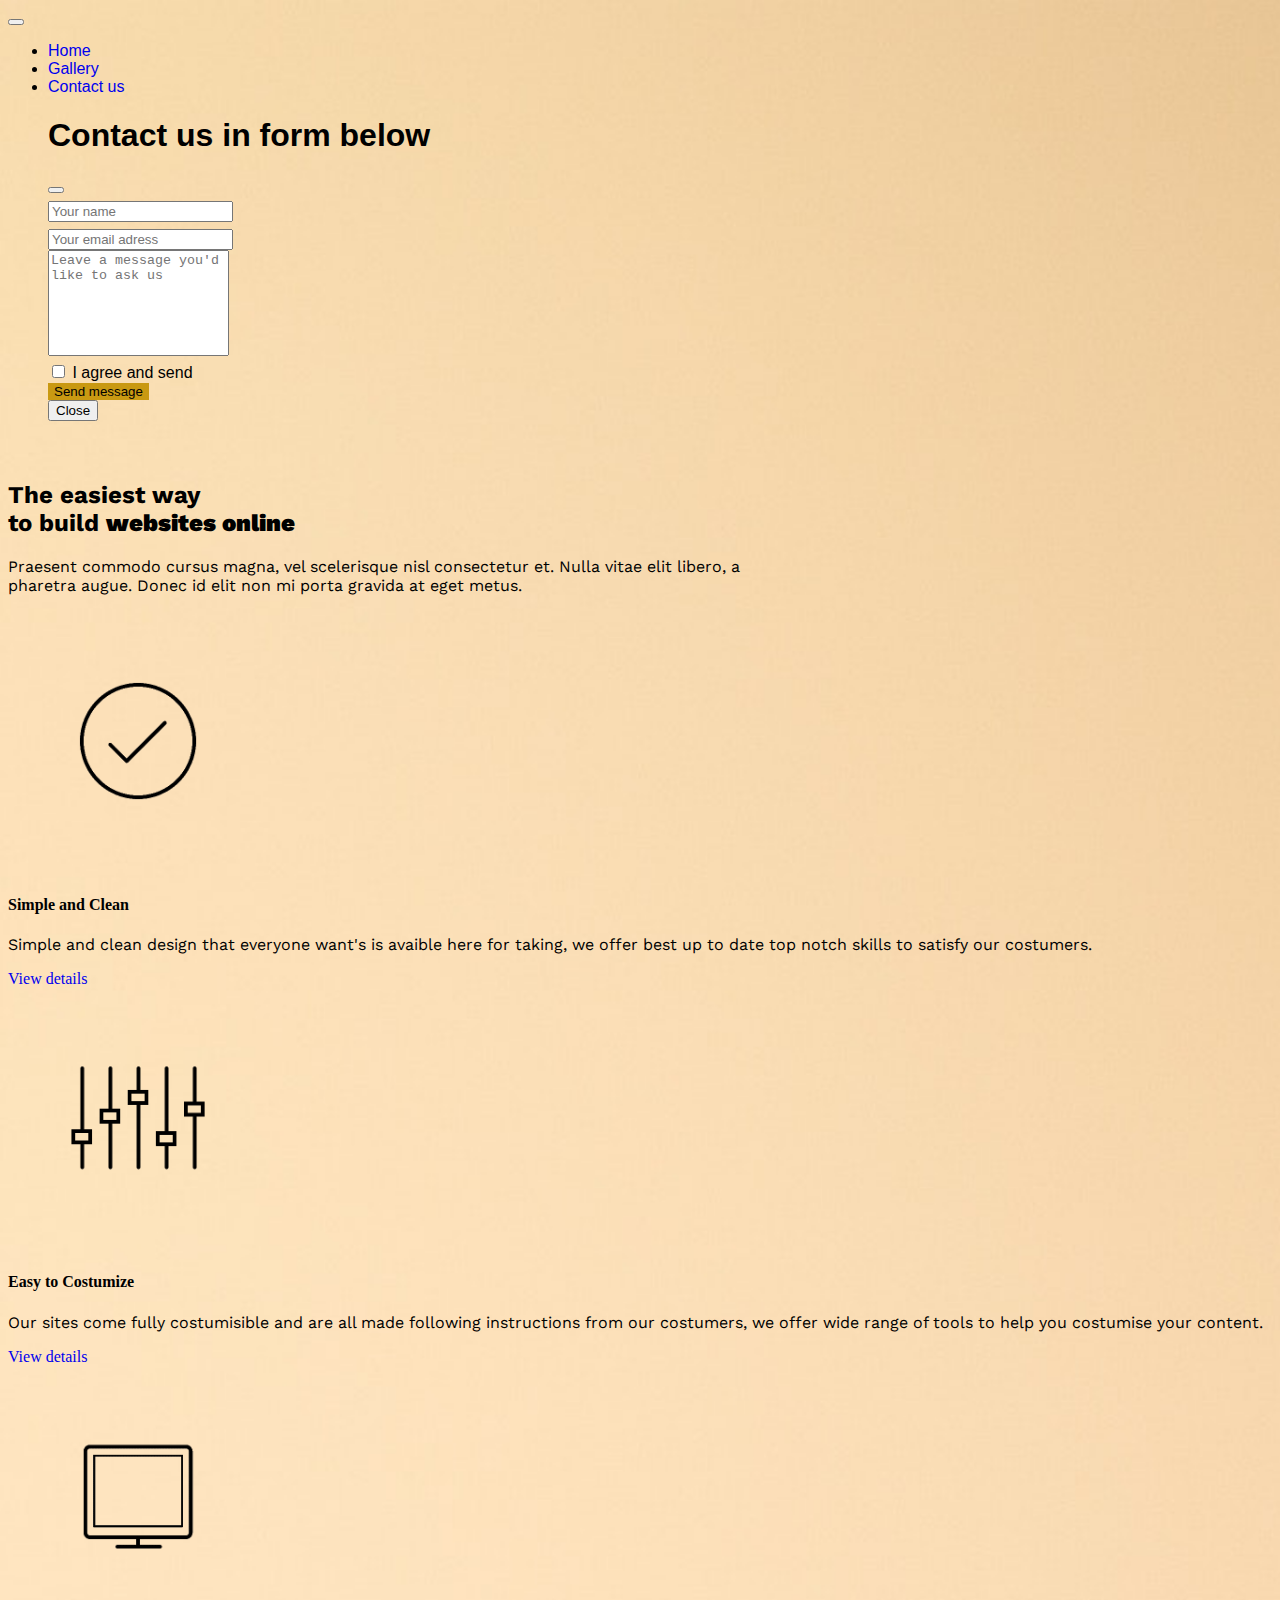
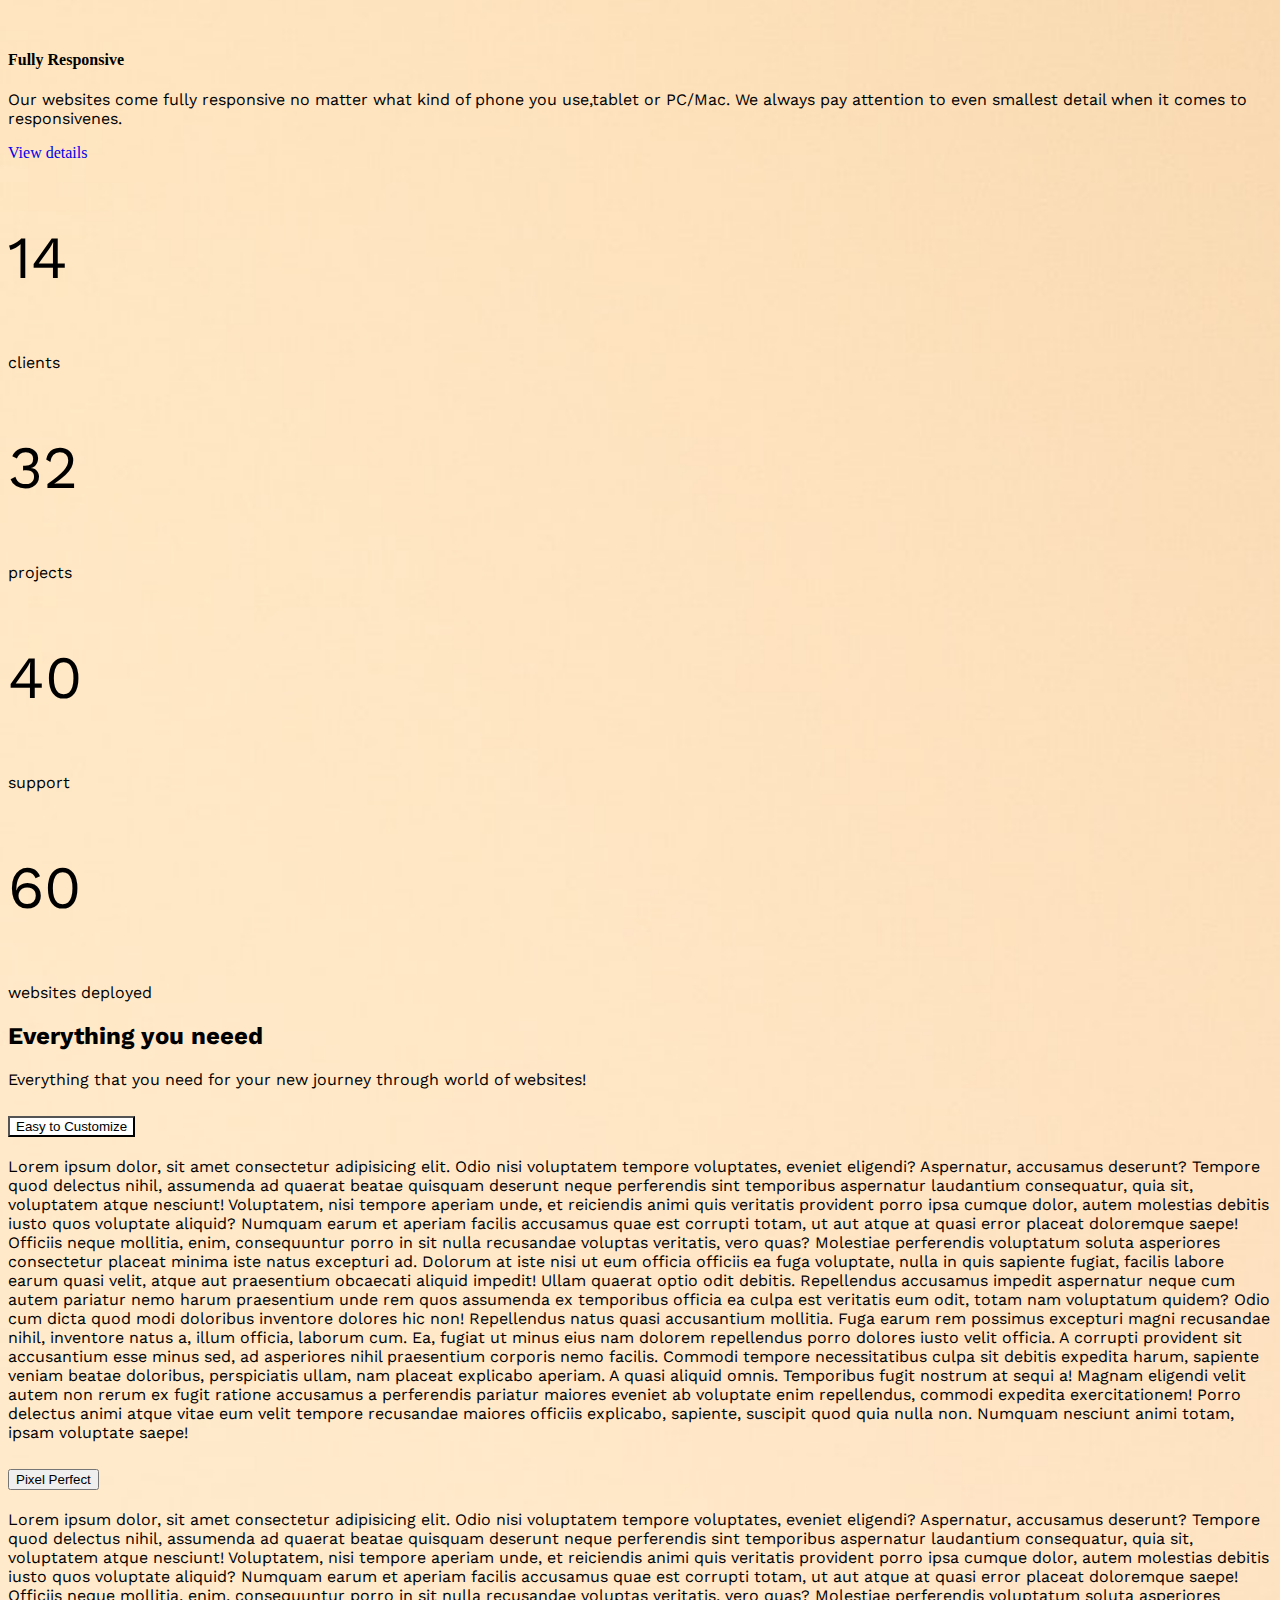
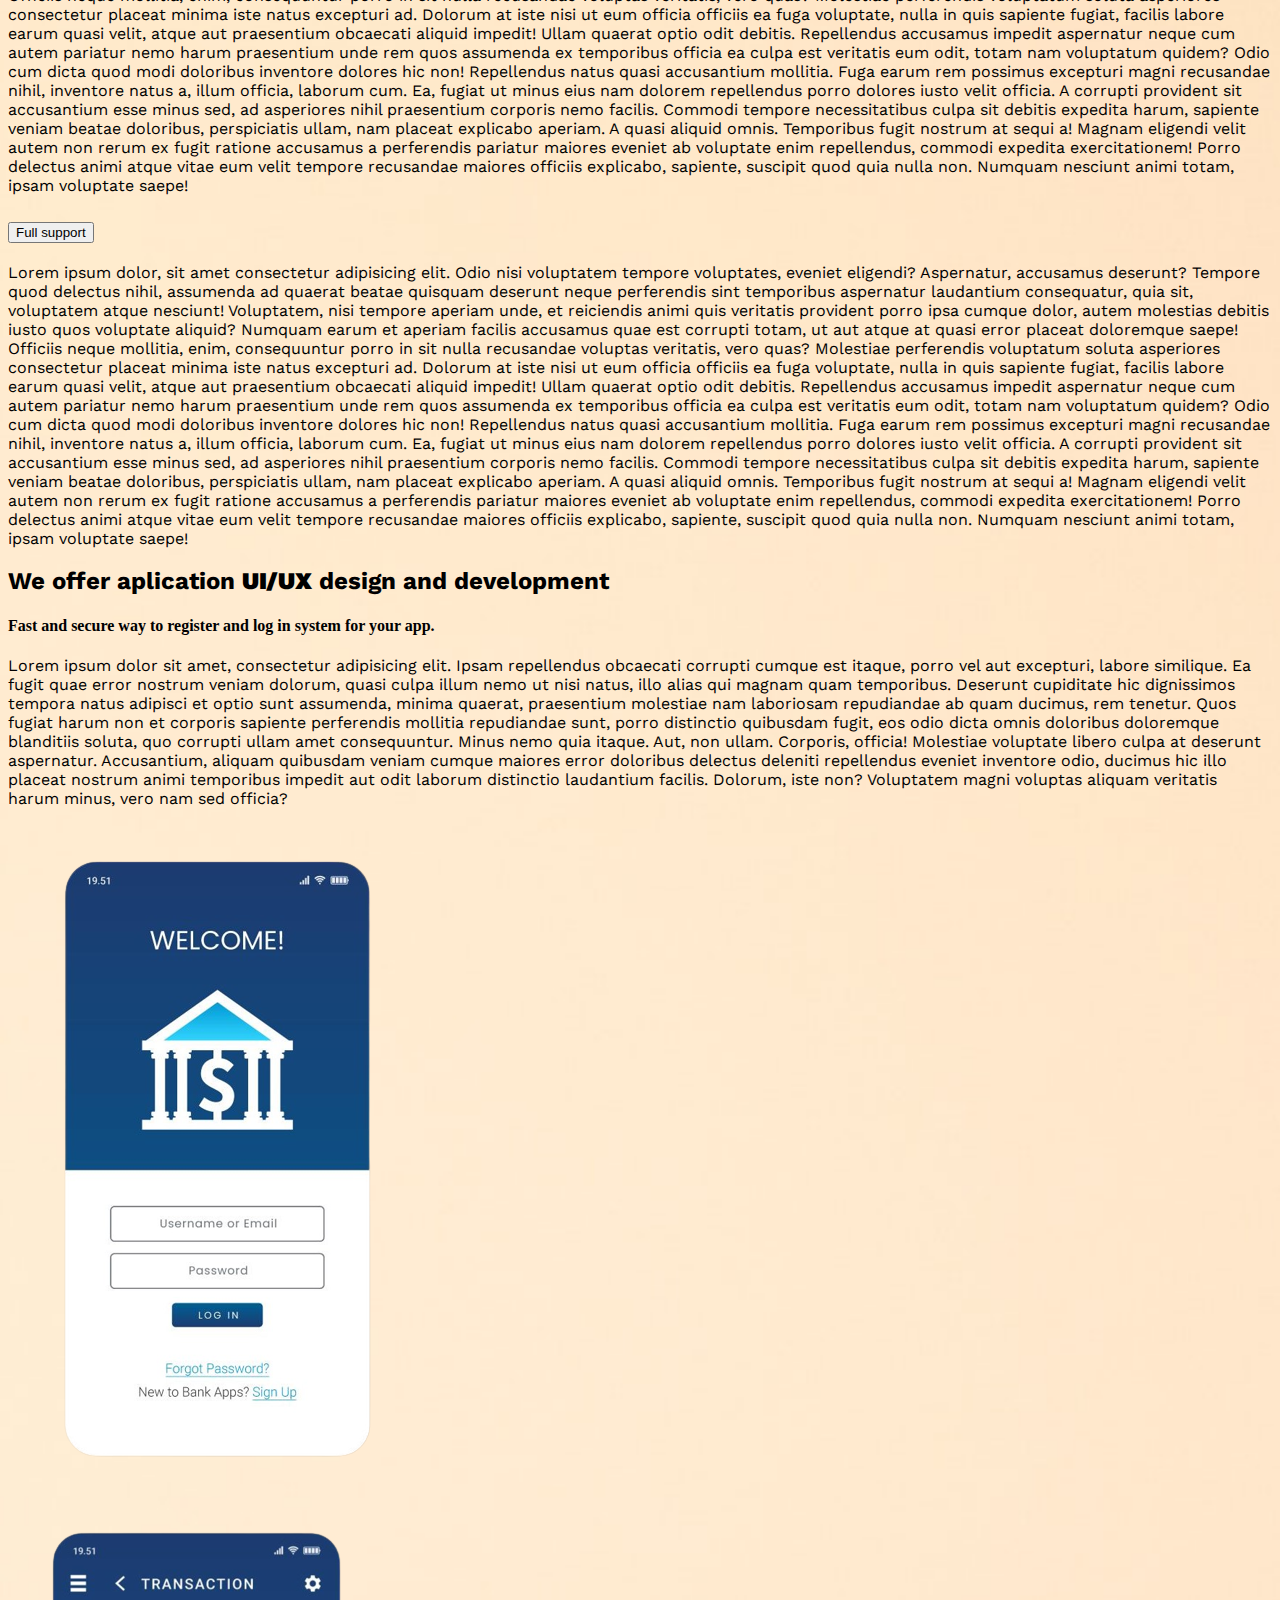
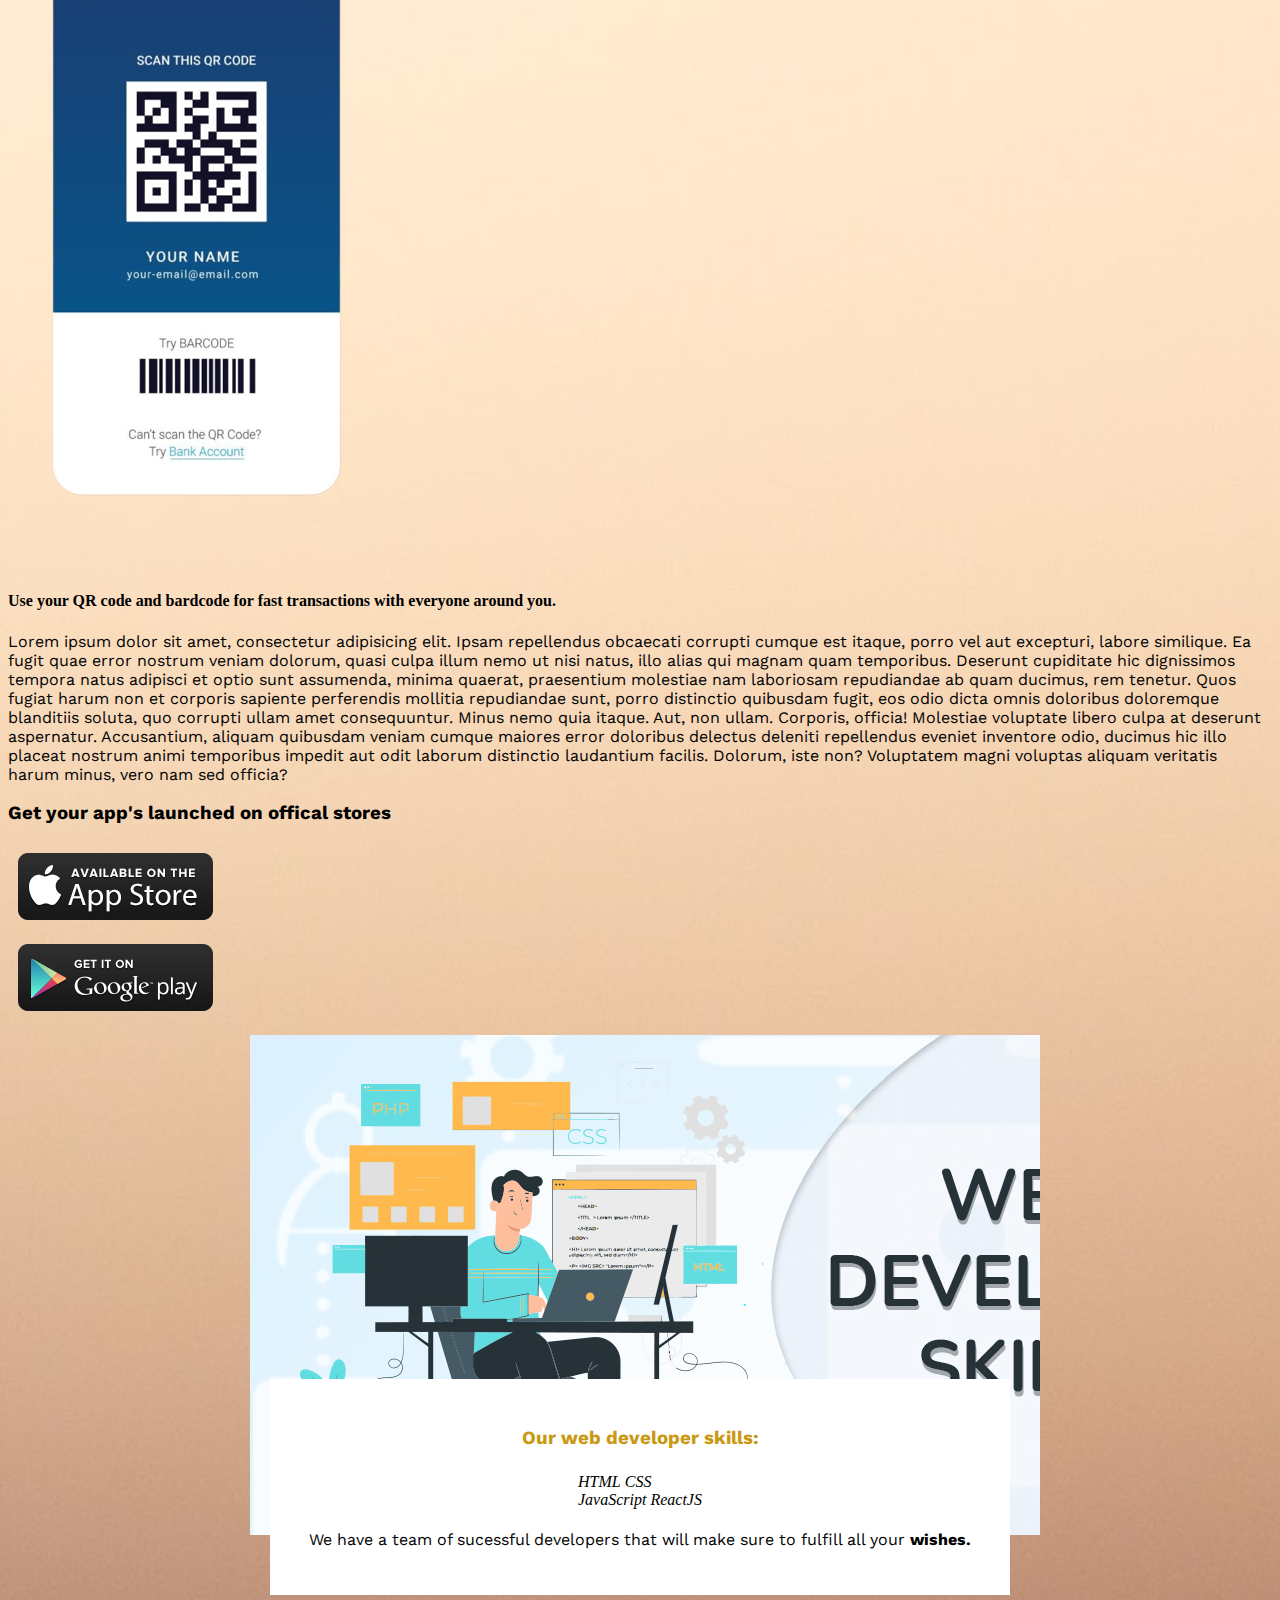
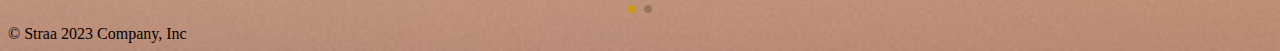
==== commit 189423e1: "update-11" ====
--- a/index.html
+++ b/index.html
@@ -315,5 +315,6 @@
 
     <script src="https://cdn.jsdelivr.net/npm/swiper@9/swiper-bundle.min.js"></script>
     <script src="https://cdn.jsdelivr.net/npm/bootstrap@5.3.0/dist/js/bootstrap.bundle.min.js" integrity="sha384-geWF76RCwLtnZ8qwWowPQNguL3RmwHVBC9FhGdlKrxdiJJigb/j/68SIy3Te4Bkz" crossorigin="anonymous"></script>
+    <script src="app.js"></script>
 </body>
 </html>